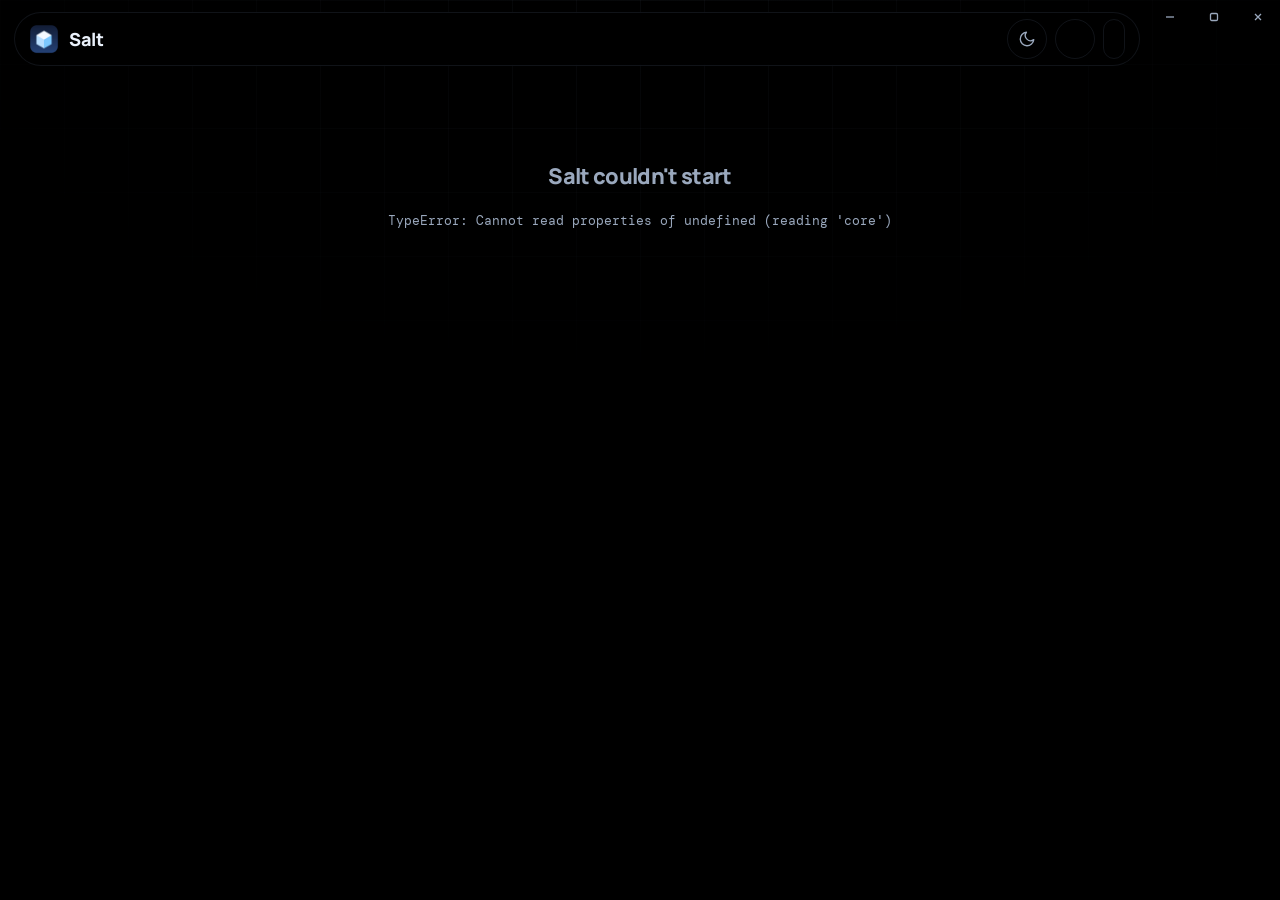
==== launcher/ui/index.html @ 8362afdc "Salt Launcher and Salt mods Rust/Tauri launcher (salt-core engine, launcher app, salt-social server)" ====
<!doctype html>
<html lang="en">
<head>
  <meta charset="utf-8" />
  <meta name="viewport" content="width=device-width, initial-scale=1" />
  <title>Salt Launcher</title>
  <link rel="stylesheet" href="css/salt.css" />
</head>
<body>
  <!-- Plain backdrop (black by default) + optional custom image. -->
  <div id="backdrop" aria-hidden="true">
    <div id="backdrop-image"></div>
  </div>

  <div id="scroll-progress" aria-hidden="true"></div>

  <!-- Toolbar: a floating pill like the Chlorine site header. Empty space in it drags the window. -->
  <header id="titlebar" data-tauri-drag-region>
    <div class="site-header" id="site-header" data-tauri-drag-region>
      <div class="brand" id="brand" title="Home">
        <img src="img/logo.png" alt="" class="brand-logo" />
        <span class="brand-name">Salt</span>
      </div>
      <nav class="site-nav" id="topnav" aria-label="Main"></nav>
      <div class="header-actions" data-tauri-drag-region>
        <span class="titlebar-status" id="titlebar-status"></span>
        <button class="round-btn" id="theme-toggle" aria-label="Toggle light / dark">
          <svg class="moon" viewBox="0 0 24 24" fill="none" stroke="currentColor" stroke-width="1.8" stroke-linecap="round" stroke-linejoin="round"><path d="M21 12.8A9 9 0 1 1 11.2 3a7 7 0 0 0 9.8 9.8z"/></svg>
          <svg class="sun" viewBox="0 0 24 24" fill="none" stroke="currentColor" stroke-width="1.8" stroke-linecap="round"><circle cx="12" cy="12" r="4"/><path d="M12 2v2M12 20v2M4.9 4.9l1.4 1.4M17.7 17.7l1.4 1.4M2 12h2M20 12h2M4.9 19.1l1.4-1.4M17.7 6.3l1.4-1.4"/></svg>
        </button>
        <button class="round-btn" id="settings-btn" aria-label="Settings"></button>
        <button class="account-chip" id="account-chip" title="Accounts"></button>
        <div id="quick-play"></div>
      </div>
    </div>
    <div class="window-controls">
      <button class="wc" id="wc-min" aria-label="Minimize"><svg viewBox="0 0 12 12"><path d="M2 6h8" /></svg></button>
      <button class="wc" id="wc-max" aria-label="Maximize"><svg viewBox="0 0 12 12"><rect x="2.5" y="2.5" width="7" height="7" rx="1.2" /></svg></button>
      <button class="wc close" id="wc-close" aria-label="Close"><svg viewBox="0 0 12 12"><path d="M3 3l6 6M9 3l-6 6" /></svg></button>
    </div>
  </header>

  <div id="shell">
    <main id="view" tabindex="-1"></main>
  </div>

  <div id="progress-dock"></div>
  <div id="toasts" aria-live="polite"></div>
  <div id="modal-root"></div>
  <div id="onboarding-root"></div>

  <script type="module" src="js/app.js"></script>
</body>
</html>
---- launcher/ui/css/salt.css ----
/* Salt Launcher — design system, modelled on the Chlorine site
   (ophidianp.github.io/chlorine): floating pill toolbar, DM Sans / Manrope /
   DM Mono, pill buttons, soft blur-in reveals. Background stays black.
   Accent, radius, speed etc. are CSS variables set live by js/theme.js. */
@import url("../fonts/fonts.css");

:root {
  --accent: #63a7ff;
  --accent-rgb: 99, 167, 255;
  --accent-ink: #06101f;
  --blur: 0px;
  --glass-a: 1;
  --radius: 18px;
  --speed: 1;
  --bg-dim: 0.35;

  --bg: #000000;
  --text: #eaf1fb;
  --text-2: #9aa8bd;
  --text-3: #66758b;
  --line: rgba(150, 175, 215, 0.11);
  --line-2: rgba(150, 175, 215, 0.22);
  --glass: rgba(8, 11, 17, var(--glass-a));
  --glass-2: rgba(150, 175, 215, 0.035);
  --glass-3: rgba(150, 175, 215, 0.075);
  --glow: rgba(var(--accent-rgb), 0.38);
  --accent-soft: rgba(var(--accent-rgb), 0.12);
  --shadow: 0 30px 80px -30px rgba(0, 0, 0, 0.7);
  --ok: #63e6b0;
  --warn: #ffb86b;
  --err: #ff6f86;
  --salt: #c4a8ff;
  --modrinth: #1bd96a;
  --curseforge: #f16436;

  --font: "DM Sans", "Segoe UI Variable Text", "Segoe UI", system-ui, sans-serif;
  --display: "Manrope", "Segoe UI", system-ui, sans-serif;
  --mono: "DM Mono", "Cascadia Code", Consolas, ui-monospace, monospace;

  --t-fast: calc(200ms * var(--speed));
  --t-med: calc(500ms * var(--speed));
  --t-slow: calc(800ms * var(--speed));
  --ease: cubic-bezier(0.16, 1, 0.3, 1);
  --ease-soft: cubic-bezier(0.65, 0, 0.35, 1);
  --spring: cubic-bezier(0.16, 1, 0.3, 1);
  color-scheme: dark;
}

:root[data-theme="light"] {
  --bg: #e4e5e8;
  --text: #111a28;
  --text-2: #59677b;
  --text-3: #8995a7;
  --line: rgba(20, 40, 80, 0.09);
  --line-2: rgba(20, 40, 80, 0.17);
  --glass: rgba(246, 247, 249, var(--glass-a));
  --glass-2: rgba(20, 40, 80, 0.035);
  --glass-3: rgba(20, 40, 80, 0.065);
  --glow: rgba(var(--accent-rgb), 0.25);
  --shadow: 0 30px 70px -35px rgba(20, 40, 80, 0.35);
  color-scheme: light;
}
:root[data-theme="light"] select.input option { background: #ffffff; color: #111a28; }
/* Bright accents are hard to read as text on light grey; darken them. */
:root[data-theme="light"] .chip.accent, :root[data-theme="light"] a { color: color-mix(in srgb, var(--accent) 55%, #000); }
:root[data-theme="light"] .chip.salt { color: #6b4fc4; }
:root[data-theme="light"] .chip.modrinth { color: #128a45; }
:root[data-theme="light"] .chip.curseforge { color: #c4481d; }

:root.no-anim *, :root.no-anim *::before, :root.no-anim *::after {
  animation-duration: 1ms !important;
  animation-iteration-count: 1 !important;
  transition-duration: 1ms !important;
}

@media (prefers-reduced-motion: reduce) {
  :root { --speed: 0.01; }
}

* { box-sizing: border-box; }
html, body { height: 100%; margin: 0; }
body {
  background: var(--bg);
  color: var(--text);
  font: 400 14.5px/1.55 var(--font);
  overflow: hidden;
  user-select: none;
  -webkit-font-smoothing: antialiased;
  transition: background-color 0.6s var(--ease-soft), color 0.6s var(--ease-soft);
}
input, textarea, select, button { font: inherit; color: inherit; }
::selection { background: var(--accent); color: var(--accent-ink); }
:focus-visible { outline: 2px solid var(--accent); outline-offset: 3px; border-radius: 8px; }
a { color: var(--accent); text-decoration: none; }
a:hover { text-decoration: underline; }
code, .mono { font-family: var(--mono); font-size: 12.5px; }
h1, h2, h3 { font-family: var(--display); font-weight: 800; letter-spacing: -0.03em; }
img { -webkit-user-drag: none; }

/* scrollbars */
::-webkit-scrollbar { width: 10px; height: 10px; }
::-webkit-scrollbar-thumb { background: var(--line-2); border-radius: 10px; border: 3px solid transparent; background-clip: padding-box; }
::-webkit-scrollbar-thumb:hover { background-color: rgba(var(--accent-rgb), 0.5); }
::-webkit-scrollbar-track { background: transparent; }

/* ---------------------------------------------------------------- backdrop */
#backdrop { position: fixed; inset: 0; z-index: 0; overflow: hidden; pointer-events: none; }
/* The site's faint grid, fading out from the top. The page itself stays black. */
#backdrop::before {
  content: ""; position: absolute; inset: 0;
  background-image: linear-gradient(var(--line) 1px, transparent 1px), linear-gradient(90deg, var(--line) 1px, transparent 1px);
  background-size: 64px 64px;
  -webkit-mask-image: radial-gradient(ellipse 80% 60% at 50% 0%, #000 0%, transparent 75%);
  opacity: 0.45;
}
#backdrop-image { position: absolute; inset: 0; background-size: cover; background-position: center; opacity: 0; transition: opacity var(--t-slow) ease; }
#backdrop-image.on { opacity: 1; }
#backdrop-image::after { content: ""; position: absolute; inset: 0; background: rgba(0, 0, 0, var(--bg-dim)); }
#scroll-progress { position: fixed; top: 0; left: 0; right: 0; height: 2px; z-index: 60; transform-origin: 0 50%; transform: scaleX(var(--progress, 0)); background: linear-gradient(90deg, var(--accent), color-mix(in srgb, var(--accent) 45%, #fff)); pointer-events: none; }

/* ------------------------------------------------------------------- glass */
.glass {
  background: var(--glass);
  /* No blur unless the user turns it on in Settings -> Appearance. */
  backdrop-filter: blur(var(--blur));
  border: 1px solid var(--line);
  border-radius: var(--radius);
}
.card {
  --mx: 50%; --my: 50%;
  position: relative; isolation: isolate;
  background: var(--glass-2);
  border: 1px solid var(--line);
  border-radius: var(--radius);
  transition: transform 0.9s var(--ease), background-color 0.6s var(--ease), border-color 0.6s var(--ease), box-shadow 0.8s var(--ease);
}
/* Spotlight that follows the cursor (app.js sets --mx/--my). */
.card::before { content: ""; position: absolute; inset: 0; z-index: -1; border-radius: inherit; background: radial-gradient(360px circle at var(--mx) var(--my), var(--accent-soft), transparent 60%); opacity: 0; transition: opacity 0.8s var(--ease); pointer-events: none; }
.card.hover:hover { transform: translateY(-4px); border-color: var(--line-2); }
.card.hover:hover::before { opacity: 1; }

/* ------------------------------------------------- toolbar (site header) */
#titlebar {
  position: fixed; top: 0; left: 0; right: 0; height: 72px; z-index: 50;
  display: flex; align-items: flex-start; gap: 8px; padding: 12px 0 0 14px;
}
.site-header {
  flex: 1; min-width: 0; height: 54px;
  display: flex; align-items: center; gap: 10px;
  padding: 6px 6px 6px 14px;
  border: 1px solid var(--line); border-radius: 999px;
  background: color-mix(in srgb, var(--bg) 70%, transparent);
  backdrop-filter: blur(18px) saturate(1.4);
  transition: box-shadow 0.8s var(--ease), border-color 0.8s var(--ease), background-color 0.6s var(--ease-soft);
}
.site-header.is-scrolled { border-color: var(--line-2); box-shadow: var(--shadow); }
.brand { display: inline-flex; align-items: center; gap: 10px; flex: none; cursor: pointer; }
.brand-logo { width: 30px; height: 30px; border-radius: 9px; transition: transform 1s var(--ease); }
.brand:hover .brand-logo { transform: rotate(-12deg) scale(1.08); }
.brand-name { font: 800 18px/1 var(--display); letter-spacing: -0.02em; }

.site-nav { display: flex; gap: 2px; margin-inline: auto; position: relative; min-width: 0; }
.site-nav .nav-link {
  position: relative; z-index: 1; display: inline-flex; align-items: center; gap: 7px;
  height: 40px; padding: 0 15px; border: 0; border-radius: 999px; background: transparent;
  color: var(--text-2); font-size: 14.5px; font-weight: 500; cursor: pointer; white-space: nowrap;
  transition: color 0.5s var(--ease);
}
.site-nav .nav-link svg { width: 17px; height: 17px; flex: none; display: none; }
.site-nav .nav-link:hover, .site-nav .nav-link.active { color: var(--text); }
.site-nav .nav-link .badge { margin-left: 2px; }
.nav-pill { position: absolute; z-index: 0; top: 0; left: 0; height: 100%; border-radius: 999px; background: var(--accent-soft); border: 1px solid var(--line); transition: transform 0.7s var(--ease), width 0.7s var(--ease), opacity 0.4s; pointer-events: none; }
/* Narrow windows (or "Compact toolbar"): icons instead of labels. */
:root.compact .site-nav .nav-link span { display: none; }
:root.compact .site-nav .nav-link svg { display: block; }
:root.compact .site-nav .nav-link { padding: 0 12px; }
@media (max-width: 1220px) {
  .site-nav .nav-link span { display: none; }
  .site-nav .nav-link svg { display: block; }
  .site-nav .nav-link { padding: 0 12px; }
}

.header-actions { display: flex; align-items: center; gap: 8px; flex: none; }
.titlebar-status { font: 500 11px/1 var(--mono); letter-spacing: 0.12em; text-transform: uppercase; color: var(--accent); display: inline-flex; align-items: center; gap: 8px; padding: 0 6px; }
.titlebar-status:empty { display: none; }
.titlebar-status::before { content: ""; width: 7px; height: 7px; border-radius: 50%; background: var(--accent); animation: pulse 2.6s var(--ease-soft) infinite; }
@keyframes pulse { 0% { box-shadow: 0 0 0 0 var(--glow); } 70% { box-shadow: 0 0 0 9px transparent; } 100% { box-shadow: 0 0 0 0 transparent; } }
.round-btn { display: grid; place-items: center; width: 40px; height: 40px; flex: none; border-radius: 50%; border: 1px solid var(--line); background: transparent; color: var(--text-2); cursor: pointer; transition: border-color 0.5s var(--ease), color 0.5s var(--ease), transform 0.8s var(--ease); }
.round-btn:hover { border-color: var(--line-2); color: var(--text); transform: rotate(25deg); }
.round-btn.active { color: var(--accent); border-color: rgba(var(--accent-rgb), 0.45); }
.round-btn svg { width: 18px; height: 18px; }
.round-btn .sun { display: none; }
:root[data-theme="light"] .round-btn .sun { display: block; }
:root[data-theme="light"] .round-btn .moon { display: none; }
#quick-play { display: flex; }
#quick-play .btn { height: 40px; padding: 0 18px; }

.window-controls { display: flex; height: 34px; margin-top: -12px; flex: none; }
.wc { width: 44px; height: 100%; border: 0; background: transparent; display: grid; place-items: center; cursor: default; transition: background var(--t-fast); }
.wc svg { width: 12px; height: 12px; fill: none; stroke: var(--text-2); stroke-width: 1.3; }
.wc:hover { background: var(--glass-3); }
.wc.close:hover { background: #e5484d; }
.wc.close:hover svg { stroke: #fff; }

.account-chip {
  display: flex; align-items: center; gap: 8px; height: 40px; padding: 0 14px 0 6px;
  border-radius: 999px; border: 1px solid var(--line); background: transparent; cursor: pointer;
  transition: border-color 0.5s var(--ease), background-color 0.5s var(--ease);
}
.account-chip:hover { border-color: var(--line-2); background: var(--glass-2); }
.account-chip canvas, .account-chip .head-ph { width: 26px; height: 26px; border-radius: 50%; image-rendering: pixelated; background: var(--glass-3); }
.account-chip span { font-size: 13.5px; font-weight: 600; }

/* ------------------------------------------------------------------ layout */
#shell { position: fixed; inset: 72px 0 0 0; z-index: 1; }
#view { position: absolute; inset: 0; overflow-y: auto; overflow-x: hidden; outline: none; padding: 20px 0 48px; }
.page { width: min(1180px, 100% - 56px); margin: 0 auto; animation: page-in var(--t-slow) var(--ease) both; }
.page.still { animation: none; }
@keyframes page-in { from { opacity: 0; transform: translateY(18px); filter: blur(6px); } }
.page-head { display: flex; align-items: flex-end; justify-content: space-between; gap: 16px; margin: 10px 2px 26px; flex-wrap: wrap; }
.page-head h1 { font-size: 42px; line-height: 1.02; margin: 0; letter-spacing: -0.035em; }
.page-head p { margin: 8px 0 0; color: var(--text-2); font-size: 15.5px; }
.eyebrow { display: inline-flex; align-items: center; gap: 10px; margin: 0 0 12px; font: 500 11.5px/1 var(--mono); letter-spacing: 0.16em; text-transform: uppercase; color: var(--accent); }
.row { display: flex; align-items: center; gap: 10px; }
.row.wrap { flex-wrap: wrap; }
.col { display: flex; flex-direction: column; gap: 10px; }
.grow { flex: 1; min-width: 0; }
.muted { color: var(--text-2); }
.faint { color: var(--text-3); }
.small { font-size: 12px; }
.section { padding: 22px; margin-bottom: 14px; }
.section h2 { font-size: 18px; margin: 0 0 4px; letter-spacing: -0.02em; }
.section > p.desc { margin: 0 0 14px; color: var(--text-2); font-size: 13.5px; }
.grid { display: grid; gap: 14px; }
.grid.cards { grid-template-columns: repeat(auto-fill, minmax(230px, 1fr)); }
.grid.wide { grid-template-columns: repeat(auto-fill, minmax(320px, 1fr)); }
.divider { height: 1px; background: var(--line); margin: 14px 0; }
.empty { padding: 50px 20px; text-align: center; color: var(--text-2); }
.empty svg { width: 42px; height: 42px; opacity: 0.5; margin-bottom: 10px; }

/* ----------------------------------------------------------------- buttons */
.btn {
  position: relative; display: inline-flex; align-items: center; justify-content: center; gap: 8px; height: 38px; padding: 0 18px;
  border-radius: 999px; border: 1px solid var(--line-2); background: color-mix(in srgb, var(--glass) 50%, transparent);
  font-weight: 600; font-size: 14px; cursor: pointer; white-space: nowrap;
  transition: transform 0.9s var(--ease), background-color 0.5s var(--ease), border-color 0.5s var(--ease), box-shadow 0.8s var(--ease), opacity var(--t-fast);
}
.btn svg { width: 16px; height: 16px; transition: transform 0.8s var(--ease); }
.btn:hover { border-color: var(--accent); }
.btn:active { transform: scale(0.97); }
.btn:disabled { opacity: 0.45; pointer-events: none; }
.btn.primary { background: var(--accent); color: var(--accent-ink); border-color: transparent; box-shadow: 0 10px 40px -12px var(--glow); }
.btn.primary:hover { box-shadow: 0 16px 50px -10px var(--glow); }
.btn.primary:hover svg { transform: translate(2px, -1px); }
.btn.danger { color: var(--err); }
.btn.danger:hover { background: rgba(255, 111, 134, 0.1); border-color: rgba(255, 111, 134, 0.45); }
.btn.ghost { background: transparent; border-color: transparent; }
.btn.ghost:hover { background: var(--glass-2); border-color: var(--line); }
.btn.sm { height: 32px; padding: 0 14px; font-size: 13px; }
.btn.icon { width: 38px; padding: 0; }
.btn.icon.sm { width: 32px; }
.btn.play {
  height: 48px; padding: 0 28px; font-size: 15px;
  background: var(--accent); color: var(--accent-ink); border: 0; box-shadow: 0 10px 40px -12px var(--glow);
  overflow: hidden;
}
.btn.play:hover { box-shadow: 0 16px 50px -10px var(--glow); }
.btn.running { background: var(--err) !important; color: #fff !important; box-shadow: 0 10px 40px -12px rgba(255, 111, 134, 0.5) !important; }
.btn.play svg { width: 18px; height: 18px; }

/* ------------------------------------------------------------------ inputs */
.field { display: flex; flex-direction: column; gap: 6px; }
.field > label { font-size: 12px; font-weight: 600; color: var(--text-2); }
.field .hint { font-size: 11.5px; color: var(--text-3); }
.input, select.input, textarea.input {
  height: 40px; padding: 0 14px; border-radius: 12px; border: 1px solid var(--line-2);
  background: color-mix(in srgb, var(--glass) 60%, transparent); outline: none; width: 100%; user-select: text;
  transition: border-color var(--t-fast), box-shadow var(--t-fast), background var(--t-fast);
}
:root[data-theme="light"] .input { background: #ffffff; }
textarea.input { height: auto; min-height: 80px; padding: 10px 12px; resize: vertical; }
.input:focus { border-color: rgba(var(--accent-rgb), 0.7); box-shadow: 0 0 0 4px rgba(var(--accent-rgb), 0.15); }
select.input { appearance: none; background-image: linear-gradient(45deg, transparent 50%, var(--text-2) 50%), linear-gradient(135deg, var(--text-2) 50%, transparent 50%); background-position: calc(100% - 17px) 16px, calc(100% - 12px) 16px; background-size: 5px 5px; background-repeat: no-repeat; padding-right: 30px; }
select.input option { background: #0b0f17; color: #eaf1fb; }
.search { position: relative; }
.search svg { position: absolute; left: 12px; top: 50%; width: 16px; height: 16px; transform: translateY(-50%); color: var(--text-3); }
.search .input { padding-left: 36px; }

/* switch */
.switch { position: relative; width: 44px; height: 26px; flex: none; cursor: pointer; }
.switch input { opacity: 0; position: absolute; inset: 0; margin: 0; cursor: pointer; }
.switch .track { position: absolute; inset: 0; border-radius: 99px; background: var(--line-2); transition: background-color 0.6s var(--ease); }
.switch .thumb { position: absolute; top: 3px; left: 3px; width: 20px; height: 20px; border-radius: 50%; background: #fff; box-shadow: 0 2px 6px rgba(0, 0, 0, 0.25); transition: transform 0.7s var(--ease); }
.switch input:checked + .track { background: var(--accent); }
.switch input:checked ~ .thumb { transform: translateX(18px); }
.switch input:focus-visible + .track { box-shadow: 0 0 0 4px rgba(var(--accent-rgb), 0.25); }

/* range */
input[type="range"] { -webkit-appearance: none; appearance: none; width: 100%; height: 22px; background: transparent; cursor: pointer; }
input[type="range"]::-webkit-slider-runnable-track { height: 5px; border-radius: 5px; background: linear-gradient(to right, var(--accent) var(--fill, 50%), var(--line-2) var(--fill, 50%)); }
input[type="range"]::-webkit-slider-thumb { -webkit-appearance: none; width: 17px; height: 17px; margin-top: -6px; border-radius: 50%; background: #fff; box-shadow: 0 0 0 4px rgba(var(--accent-rgb), 0.25), 0 2px 6px rgba(0, 0, 0, 0.3); transition: transform var(--t-fast); }
input[type="range"]:active::-webkit-slider-thumb { transform: scale(1.18); }

.setting { display: flex; align-items: center; gap: 16px; padding: 12px 0; border-bottom: 1px solid var(--line); }
.setting:last-child { border-bottom: 0; }
.setting .s-text { flex: 1; min-width: 0; }
.setting .s-title { font-weight: 600; }
.setting .s-desc { color: var(--text-2); font-size: 12.5px; margin-top: 2px; }
.setting .s-ctl { flex: none; display: flex; align-items: center; gap: 10px; min-width: 0; }

/* tabs / segmented */
.tabs { display: inline-flex; padding: 4px; gap: 2px; border-radius: 999px; background: color-mix(in srgb, var(--glass) 60%, transparent); border: 1px solid var(--line); position: relative; }
:root[data-theme="light"] .tabs { background: rgba(255, 255, 255, 0.5); }
.tab { position: relative; z-index: 1; height: 30px; padding: 0 14px; border: 0; background: transparent; color: var(--text-2); border-radius: 999px; cursor: pointer; font-weight: 600; font-size: 13px; transition: color var(--t-fast); display: inline-flex; align-items: center; gap: 7px; }
.tab svg { width: 15px; height: 15px; }
.tab:hover { color: var(--text); }
.tab.active { color: var(--text); }
.tabs .pill { position: absolute; z-index: 0; top: 4px; bottom: 4px; border-radius: 999px; background: var(--accent-soft); border: 1px solid var(--line-2); transition: left var(--t-med) var(--ease), width var(--t-med) var(--ease); }

/* chips / badges */
.chip { display: inline-flex; align-items: center; gap: 5px; height: 22px; padding: 0 8px; border-radius: 99px; font-size: 11.5px; font-weight: 600; background: var(--glass-3); border: 1px solid var(--line); color: var(--text-2); white-space: nowrap; }
.chip svg { width: 12px; height: 12px; }
.chip.accent { background: rgba(var(--accent-rgb), 0.16); color: var(--accent); border-color: rgba(var(--accent-rgb), 0.3); }
.chip.salt { background: rgba(196, 168, 255, 0.14); color: var(--salt); border-color: rgba(196, 168, 255, 0.3); }
.chip.modrinth { background: rgba(27, 217, 106, 0.12); color: var(--modrinth); border-color: rgba(27, 217, 106, 0.3); }
.chip.curseforge { background: rgba(241, 100, 54, 0.12); color: var(--curseforge); border-color: rgba(241, 100, 54, 0.3); }
.chip.ok { color: var(--ok); background: rgba(94, 230, 160, 0.12); border-color: rgba(94, 230, 160, 0.3); }
.chip.warn { color: var(--warn); background: rgba(255, 200, 96, 0.12); border-color: rgba(255, 200, 96, 0.3); }
.chip.err { color: var(--err); background: rgba(255, 122, 134, 0.12); border-color: rgba(255, 122, 134, 0.3); }
.badge { min-width: 18px; height: 18px; padding: 0 5px; border-radius: 9px; font-size: 11px; font-weight: 700; display: inline-grid; place-items: center; background: var(--accent); color: var(--accent-ink); }
.dot { width: 9px; height: 9px; border-radius: 50%; background: var(--text-3); flex: none; }
.dot.online { background: var(--ok); }
.dot.playing { background: var(--accent); }
.dot.away { background: var(--warn); }

/* --------------------------------------------------------------- home hero */
.hero { position: relative; overflow: hidden; padding: 30px 30px 26px; min-height: 230px; display: flex; flex-direction: column; justify-content: flex-end; margin-bottom: 14px; }
.hero > * { position: relative; }
.hero .greet { color: var(--text-2); font-weight: 600; }
.hero h1 { font-size: 34px; margin: 4px 0 6px; letter-spacing: -0.02em; }
.hero .hero-meta { color: var(--text-2); display: flex; gap: 8px; flex-wrap: wrap; align-items: center; margin-bottom: 18px; }
.hero .crystal { position: absolute; right: 40px; top: 50%; width: 170px; height: 170px; transform: translateY(-50%); opacity: 0.85; }
@keyframes float { 50% { transform: translateY(calc(-50% - 10px)) rotate(2deg); } }

/* -------------------------------------------------------------- instances */
.inst-card { position: relative; padding: 14px; cursor: pointer; overflow: hidden; display: flex; flex-direction: column; gap: 10px; }
.inst-card .ic-top { display: flex; gap: 12px; align-items: center; }
.inst-icon { width: 48px; height: 48px; border-radius: 12px; display: grid; place-items: center; font-size: 25px; background: linear-gradient(135deg, rgba(var(--accent-rgb), 0.25), rgba(255, 255, 255, 0.04)); border: 1px solid var(--line); flex: none; overflow: hidden; }
.inst-icon img { width: 100%; height: 100%; object-fit: cover; }
.inst-icon.lg { width: 72px; height: 72px; font-size: 38px; border-radius: 18px; }
.inst-card .ic-name { font-weight: 700; white-space: nowrap; overflow: hidden; text-overflow: ellipsis; }
.inst-card .ic-sub { font-size: 12px; color: var(--text-3); }
.inst-card .ic-play { position: absolute; right: 12px; bottom: 12px; opacity: 0; transform: translateY(6px) scale(0.9); transition: opacity var(--t-med), transform var(--t-med) var(--spring); }
.inst-card:hover .ic-play, .inst-card.running .ic-play { opacity: 1; transform: none; }
.inst-card.running { border-color: rgba(var(--accent-rgb), 0.5); box-shadow: 0 0 0 1px rgba(var(--accent-rgb), 0.3), 0 10px 40px rgba(var(--accent-rgb), 0.15); }
.inst-card.new { border-style: dashed; align-items: center; justify-content: center; color: var(--text-2); min-height: 120px; }
.inst-card.new svg { width: 26px; height: 26px; }

.inst-header { padding: 20px; display: flex; align-items: center; gap: 18px; margin-bottom: 14px; flex-wrap: wrap; }
.inst-header h1 { margin: 0; font-size: 24px; }

/* ------------------------------------------------------------------- lists */
.list { display: flex; flex-direction: column; }
.list-item { display: flex; align-items: center; gap: 12px; padding: 10px 12px; border-radius: calc(var(--radius) - 4px); transition: background var(--t-fast), opacity var(--t-med); }
.list-item:hover { background: var(--glass-2); }
.list-item.off { opacity: 0.5; }
.list-item .li-icon { width: 38px; height: 38px; border-radius: 9px; background: var(--glass-3); flex: none; display: grid; place-items: center; overflow: hidden; border: 1px solid var(--line); font-weight: 800; color: var(--text-2); }
.list-item .li-icon img { width: 100%; height: 100%; object-fit: cover; }
.list-item .li-title { font-weight: 650; white-space: nowrap; overflow: hidden; text-overflow: ellipsis; }
.list-item .li-sub { font-size: 12px; color: var(--text-3); white-space: nowrap; overflow: hidden; text-overflow: ellipsis; }
.list-item .li-actions { display: flex; gap: 6px; align-items: center; opacity: 0.7; transition: opacity var(--t-fast); }
.list-item:hover .li-actions { opacity: 1; }
.stagger > * { animation: rise calc(1.1s * var(--speed)) var(--ease) both; }
.stagger > *:nth-child(1) { animation-delay: calc(60ms * var(--speed)); }
.stagger > *:nth-child(2) { animation-delay: calc(120ms * var(--speed)); }
.stagger > *:nth-child(3) { animation-delay: calc(180ms * var(--speed)); }
.stagger > *:nth-child(4) { animation-delay: calc(240ms * var(--speed)); }
.stagger > *:nth-child(5) { animation-delay: calc(300ms * var(--speed)); }
.stagger > *:nth-child(6) { animation-delay: calc(360ms * var(--speed)); }
.stagger > *:nth-child(7) { animation-delay: calc(420ms * var(--speed)); }
.stagger > *:nth-child(8) { animation-delay: calc(480ms * var(--speed)); }
.stagger > *:nth-child(n+9) { animation-delay: calc(540ms * var(--speed)); }
@keyframes rise { from { opacity: 0; transform: translateY(26px); filter: blur(8px); } }

/* -------------------------------------------------------------- discover */
.result { padding: 14px; display: flex; gap: 14px; cursor: pointer; }
.result .r-icon { width: 64px; height: 64px; border-radius: 14px; background: var(--glass-3); flex: none; overflow: hidden; border: 1px solid var(--line); }
.result .r-icon img { width: 100%; height: 100%; object-fit: cover; }
.result .r-title { font-weight: 700; font-size: 15px; }
.result .r-desc { color: var(--text-2); font-size: 13px; margin: 3px 0 8px; display: -webkit-box; -webkit-line-clamp: 2; -webkit-box-orient: vertical; overflow: hidden; }
.project-body { white-space: pre-wrap; color: var(--text-2); max-height: 320px; overflow: auto; user-select: text; font-size: 13px; line-height: 1.6; padding-right: 6px; }

/* ------------------------------------------------------------------- logs */
.log-view { height: calc(100vh - 230px); min-height: 280px; overflow: auto; padding: 10px 0; font-family: var(--mono); font-size: 12.3px; line-height: 1.55; user-select: text; background: rgba(0, 0, 0, 0.25); border-radius: calc(var(--radius) - 4px); border: 1px solid var(--line); }
:root[data-theme="light"] .log-view { background: rgba(255, 255, 255, 0.55); }
.log-line { display: flex; gap: 10px; padding: 0 14px; white-space: pre-wrap; word-break: break-word; }
.log-line:hover { background: var(--glass-2); }
.log-line .lt { color: var(--text-3); flex: none; }
.log-line .ll { flex: none; width: 46px; font-weight: 700; }
.log-line .lth { color: var(--text-3); flex: none; max-width: 160px; overflow: hidden; text-overflow: ellipsis; white-space: nowrap; }
.log-line.INFO .ll, .log-line.info .ll { color: var(--accent); }
.log-line.WARN .ll, .log-line.warn .ll { color: var(--warn); }
.log-line.WARN, .log-line.warn { background: rgba(255, 200, 96, 0.05); }
.log-line.ERROR .ll, .log-line.error .ll, .log-line.FATAL .ll { color: var(--err); }
.log-line.ERROR, .log-line.error, .log-line.FATAL { background: rgba(255, 122, 134, 0.07); }
.log-line.DEBUG .ll { color: var(--text-3); }
.log-line mark { background: rgba(var(--accent-rgb), 0.35); color: inherit; border-radius: 3px; }

/* ----------------------------------------------------------------- modal */
.modal-wrap { position: fixed; inset: 0; z-index: 200; display: grid; place-items: center; padding: 40px; background: rgba(0, 0, 0, 0.6); animation: fade var(--t-med) ease; }
.modal-wrap.closing { animation: fade-out var(--t-med) ease forwards; }
.modal { width: min(560px, 100%); max-height: calc(100vh - 80px); overflow: auto; padding: 22px; animation: pop var(--t-slow) var(--spring); }
.modal.wide { width: min(860px, 100%); }
.modal-wrap.closing .modal { animation: pop-out var(--t-med) var(--ease) forwards; }
.modal h2 { margin: 0 0 4px; font-size: 19px; }
.modal .m-sub { color: var(--text-2); margin: 0 0 16px; }
.modal .m-actions { display: flex; justify-content: flex-end; gap: 8px; margin-top: 20px; }
@keyframes fade { from { opacity: 0; } }
@keyframes fade-out { to { opacity: 0; } }
@keyframes pop { from { opacity: 0; transform: translateY(14px) scale(0.96); } }
@keyframes pop-out { to { opacity: 0; transform: translateY(8px) scale(0.97); } }

.menu { position: fixed; z-index: 300; min-width: 190px; padding: 6px; animation: pop var(--t-med) var(--spring); }
.menu button { display: flex; width: 100%; align-items: center; gap: 10px; height: 34px; padding: 0 10px; border: 0; border-radius: 8px; background: transparent; cursor: pointer; text-align: left; font-weight: 550; }
.menu button svg { width: 15px; height: 15px; color: var(--text-2); }
.menu button:hover { background: var(--glass-3); }
.menu button.danger { color: var(--err); }
.menu button.danger svg { color: var(--err); }
.menu .sep { height: 1px; background: var(--line); margin: 5px 4px; }

/* ----------------------------------------------------------------- toasts */
#toasts { position: fixed; right: 18px; top: 84px; z-index: 400; display: flex; flex-direction: column; gap: 8px; width: 340px; pointer-events: none; }
.toast { pointer-events: auto; padding: 12px 14px; display: flex; gap: 10px; align-items: flex-start; animation: toast-in var(--t-slow) var(--spring); }
.toast.out { animation: toast-out var(--t-med) var(--ease) forwards; }
.toast svg { width: 18px; height: 18px; flex: none; margin-top: 1px; }
.toast.ok svg { color: var(--ok); }
.toast.err svg { color: var(--err); }
.toast.info svg { color: var(--accent); }
.toast .t-title { font-weight: 650; }
.toast .t-msg { color: var(--text-2); font-size: 12.5px; user-select: text; word-break: break-word; }
@keyframes toast-in { from { opacity: 0; transform: translateX(30px) scale(0.96); } }
@keyframes toast-out { to { opacity: 0; transform: translateX(30px); } }

/* ----------------------------------------------------------- progress dock */
#progress-dock { position: fixed; right: 18px; bottom: 18px; z-index: 150; width: 320px; display: flex; flex-direction: column; gap: 8px; }
.ptask { padding: 12px 14px; animation: toast-in var(--t-slow) var(--spring); }
.ptask.out { animation: toast-out var(--t-med) var(--ease) forwards; }
.ptask .p-label { display: flex; justify-content: space-between; font-size: 12.5px; font-weight: 600; margin-bottom: 8px; gap: 10px; }
.ptask .p-label span:last-child { color: var(--text-3); font-variant-numeric: tabular-nums; }
.bar { height: 6px; border-radius: 6px; background: var(--line-2); overflow: hidden; position: relative; }
.bar > i { position: absolute; inset: 0 auto 0 0; border-radius: 6px; background: linear-gradient(90deg, var(--accent), color-mix(in srgb, var(--accent) 50%, #fff)); transition: width var(--t-med) var(--ease); }
.bar.indet > i { width: 35% !important; animation: indet calc(1.2s * var(--speed)) var(--ease) infinite; }
@keyframes indet { from { left: -35%; } to { left: 100%; } }

/* spinner */
.spinner { width: 18px; height: 18px; border-radius: 50%; border: 2px solid var(--line-2); border-top-color: var(--accent); animation: spin calc(0.8s * var(--speed)) linear infinite; flex: none; }
.spinner.lg { width: 34px; height: 34px; border-width: 3px; }
@keyframes spin { to { transform: rotate(360deg); } }
.skeleton { background: linear-gradient(90deg, var(--glass-2), var(--glass-3), var(--glass-2)); background-size: 200% 100%; animation: shimmer calc(1.4s * var(--speed)) linear infinite; border-radius: var(--radius); }
@keyframes shimmer { to { background-position: -200% 0; } }

/* ------------------------------------------------------------- onboarding */
#onboarding-root:empty { display: none; }
.onboard { position: fixed; inset: 0; z-index: 500; display: grid; place-items: center; padding: 30px; background: rgba(0, 0, 0, 0.7); }
.onboard-card { width: min(720px, 100%); min-height: 470px; padding: 36px 40px 28px; display: flex; flex-direction: column; position: relative; overflow: hidden; }
.onboard-step { flex: 1; display: flex; flex-direction: column; animation: step-in var(--t-slow) var(--ease); position: relative; }
.onboard-step.back { animation-name: step-in-back; }
@keyframes step-in { from { opacity: 0; transform: translateX(36px); } }
@keyframes step-in-back { from { opacity: 0; transform: translateX(-36px); } }
.onboard-step h1 { font-size: 30px; margin: 0 0 8px; letter-spacing: -0.02em; }
.onboard-step .lead { color: var(--text-2); font-size: 15px; margin: 0 0 22px; max-width: 520px; }
.onboard-nav { display: flex; align-items: center; justify-content: space-between; margin-top: 24px; position: relative; }
.steps-dots { display: flex; gap: 6px; }
.steps-dots i { width: 7px; height: 7px; border-radius: 4px; background: var(--line-2); transition: width var(--t-med) var(--ease), background var(--t-med); }
.steps-dots i.on { width: 22px; background: var(--accent); }
.welcome-logo { width: 88px; height: 88px; margin-bottom: 18px; }
@keyframes float-s { 50% { transform: translateY(-8px) rotate(-2deg); } }
.privacy-list { display: flex; flex-direction: column; gap: 10px; }
.privacy-list .pl { display: flex; gap: 12px; align-items: flex-start; padding: 12px 14px; }
.privacy-list .pl svg { width: 20px; height: 20px; color: var(--ok); flex: none; margin-top: 1px; }
.privacy-list .pl b { display: block; }
.privacy-list .pl span { color: var(--text-2); font-size: 13px; }
.device-code { font-family: var(--mono); font-size: 34px; font-weight: 700; letter-spacing: 0.2em; padding: 14px 22px; border-radius: var(--radius); background: rgba(0, 0, 0, 0.25); border: 1px dashed rgba(var(--accent-rgb), 0.5); user-select: text; text-align: center; }
.swatches { display: flex; gap: 10px; flex-wrap: wrap; }
.swatch { width: 34px; height: 34px; border-radius: 50%; border: 2px solid transparent; cursor: pointer; transition: transform var(--t-fast) var(--spring), border-color var(--t-fast); box-shadow: inset 0 0 0 1px rgba(255, 255, 255, 0.2); }
.swatch:hover { transform: scale(1.12); }
.swatch.on { border-color: var(--text); transform: scale(1.08); }
/* Emoji: no button padding and a 1:1 line box so the glyph sits dead centre. */
.emoji-swatch { display: inline-flex; align-items: center; justify-content: center; padding: 0; background: var(--glass-3); font-size: 17px; line-height: 1; font-family: "Segoe UI Emoji", "Apple Color Emoji", "Noto Color Emoji", sans-serif; text-indent: 0; }
.bg-presets { display: grid; grid-template-columns: repeat(4, 1fr); gap: 10px; }
.bg-preset { height: 70px; border-radius: calc(var(--radius) - 4px); border: 2px solid var(--line); cursor: pointer; transition: border-color var(--t-fast), transform var(--t-fast) var(--ease); background-size: cover; position: relative; overflow: hidden; }
.bg-preset:hover { transform: translateY(-2px); }
.bg-preset.on { border-color: var(--accent); }
.bg-preset span { position: absolute; left: 8px; bottom: 6px; font-size: 11px; font-weight: 700; text-shadow: 0 1px 3px rgba(0, 0, 0, 0.6); color: #fff; }
.version-pick { display: grid; grid-template-columns: repeat(3, 1fr); gap: 10px; }
.version-pick .vp { padding: 14px; cursor: pointer; text-align: left; }
.version-pick .vp.on { border-color: var(--accent); background: rgba(var(--accent-rgb), 0.12); }
.version-pick .vp b { font-size: 18px; display: block; }

/* ------------------------------------------------------------------- skins */
.skin-layout { display: grid; grid-template-columns: 340px 1fr; gap: 14px; align-items: start; }
.skin-stage { height: 440px; position: relative; display: grid; place-items: center; perspective: 900px; cursor: grab; overflow: hidden; }
.skin-stage::after { content: ""; position: absolute; left: 50%; bottom: 36px; width: 150px; height: 22px; transform: translateX(-50%); background: radial-gradient(ellipse, rgba(0, 0, 0, 0.45), transparent 70%); }
.skin-stage:active { cursor: grabbing; }
.model { position: relative; transform-style: preserve-3d; }
.part { position: absolute; transform-style: preserve-3d; }
.face { position: absolute; background-repeat: no-repeat; image-rendering: pixelated; backface-visibility: hidden; }
.overlay .face { backface-visibility: visible; }
.model.walk .arm-r, .model.walk .leg-l { animation: swing calc(1.1s * var(--speed)) ease-in-out infinite; }
.model.walk .arm-l, .model.walk .leg-r { animation: swing calc(1.1s * var(--speed)) ease-in-out infinite reverse; }
@keyframes swing { 0%, 100% { transform: var(--base) rotateX(28deg); } 50% { transform: var(--base) rotateX(-28deg); } }
.cape-plane { position: absolute; transform-style: preserve-3d; transform-origin: top center; }
.capes { display: grid; grid-template-columns: repeat(auto-fill, minmax(86px, 1fr)); gap: 10px; }
.cape { padding: 8px; cursor: pointer; text-align: center; font-size: 11.5px; font-weight: 600; }
.cape canvas { width: 40px; height: 64px; image-rendering: pixelated; display: block; margin: 0 auto 6px; border-radius: 3px; }
.cape.on { border-color: var(--accent); background: rgba(var(--accent-rgb), 0.12); }
.skin-lib { display: grid; grid-template-columns: repeat(auto-fill, minmax(110px, 1fr)); gap: 10px; }
.skin-tile { padding: 10px; text-align: center; cursor: pointer; position: relative; }
.skin-tile canvas { width: 64px; height: 128px; image-rendering: pixelated; display: block; margin: 0 auto 6px; }
.skin-tile .st-name { font-size: 12px; font-weight: 600; white-space: nowrap; overflow: hidden; text-overflow: ellipsis; }
.skin-tile .st-del { position: absolute; right: 6px; top: 6px; opacity: 0; transition: opacity var(--t-fast); }
.skin-tile:hover .st-del { opacity: 1; }

/* ----------------------------------------------------------------- friends */
.friends-layout { display: grid; grid-template-columns: 300px 1fr; gap: 14px; height: calc(100vh - 150px); min-height: 420px; }
.friends-list { display: flex; flex-direction: column; overflow: hidden; }
.friends-list .fl-scroll { flex: 1; overflow: auto; padding: 6px; }
.friend { display: flex; align-items: center; gap: 10px; padding: 8px 10px; border-radius: calc(var(--radius) - 4px); cursor: pointer; transition: background var(--t-fast); position: relative; }
.friend:hover { background: var(--glass-2); }
.friend.sel { background: rgba(var(--accent-rgb), 0.14); }
.friend .head { width: 34px; height: 34px; border-radius: 8px; image-rendering: pixelated; background: var(--glass-3); flex: none; }
.friend .dot { position: absolute; left: 36px; top: 34px; border: 2px solid #141a26; width: 11px; height: 11px; }
.chat { display: flex; flex-direction: column; overflow: hidden; }
.chat-head { padding: 14px 18px; border-bottom: 1px solid var(--line); display: flex; align-items: center; gap: 12px; }
.chat-msgs { flex: 1; overflow: auto; padding: 18px; display: flex; flex-direction: column; gap: 6px; user-select: text; }
.msg { max-width: 70%; padding: 8px 12px; border-radius: 14px; background: var(--glass-3); border: 1px solid var(--line); align-self: flex-start; animation: rise var(--t-med) var(--ease); word-break: break-word; }
.msg.me { align-self: flex-end; background: rgba(var(--accent-rgb), 0.22); border-color: rgba(var(--accent-rgb), 0.35); }
.msg .m-time { font-size: 10.5px; color: var(--text-3); margin-top: 2px; }
.msg.invite { border-color: rgba(var(--accent-rgb), 0.5); }
.chat-input { padding: 12px; border-top: 1px solid var(--line); display: flex; gap: 8px; }

/* -------------------------------------------------------------- settings */
.settings-layout { display: grid; grid-template-columns: 250px 1fr; gap: 22px; align-items: start; }
.settings-nav { position: sticky; top: 0; display: flex; flex-direction: column; gap: 4px; }
.lab-tab { position: relative; display: grid; grid-template-columns: auto 1fr; gap: 1px 14px; align-items: center; width: 100%; text-align: left; padding: 12px 16px; border-radius: 16px; border: 1px solid transparent; background: transparent; color: var(--text); cursor: pointer; transition: background var(--t-fast), border-color var(--t-fast), transform var(--t-med) var(--ease); }
.lab-tab:hover { background: var(--glass-2); transform: translateX(3px); }
.lab-tab.active { background: var(--glass); border-color: var(--line-2); }
.lab-tab .n { grid-row: span 2; font: 500 12px var(--mono); color: var(--text-3); transition: color var(--t-fast); }
.lab-tab.active .n { color: var(--accent); }
.lab-tab strong { font: 700 15px/1.2 var(--display); letter-spacing: -0.01em; }
.lab-tab small { color: var(--text-3); font-size: 12.5px; line-height: 1.35; }
.lab-tab .bar { position: absolute; left: 0; top: 22%; bottom: 22%; width: 2px; border-radius: 2px; background: var(--accent); opacity: 0; transform: scaleY(0.2); transition: opacity var(--t-fast), transform var(--t-med) var(--ease); box-shadow: 0 0 10px var(--glow); }
.lab-tab.active .bar { opacity: 1; transform: none; }
/* Switching sections inside Settings is instant: no reveal on the panel. */
/* Each section swap rebuilds the body, so its cards replay a short staggered rise. */
.settings-body > * { animation: section-in calc(0.6s * var(--speed)) var(--ease) both; }
.settings-body > *:nth-child(2) { animation-delay: calc(45ms * var(--speed)); }
.settings-body > *:nth-child(3) { animation-delay: calc(90ms * var(--speed)); }
.settings-body > *:nth-child(4) { animation-delay: calc(135ms * var(--speed)); }
.settings-body > *:nth-child(n+5) { animation-delay: calc(180ms * var(--speed)); }
.settings-body .stagger > * { animation: none; }
@keyframes section-in { from { opacity: 0; transform: translateY(14px); filter: blur(6px); } }
.color-input { width: 38px; height: 38px; border-radius: 10px; border: 1px solid var(--line-2); padding: 3px; background: transparent; cursor: pointer; }
.color-input::-webkit-color-swatch-wrapper { padding: 0; }
.color-input::-webkit-color-swatch { border: 0; border-radius: 7px; }

.kbd { font-family: var(--mono); font-size: 11px; padding: 1px 6px; border-radius: 5px; border: 1px solid var(--line-2); background: var(--glass-2); }
.signin-steps { margin: 0; padding-left: 20px; display: grid; gap: 6px; color: var(--text-2); }
.signin-steps b { color: var(--text); }
.signin-address { font-size: 26px; letter-spacing: 0.04em; }
.callout { padding: 12px 14px; border-radius: calc(var(--radius) - 4px); background: rgba(var(--accent-rgb), 0.1); border: 1px solid rgba(var(--accent-rgb), 0.28); font-size: 13px; color: var(--text-2); }
.callout.warn { background: rgba(255, 200, 96, 0.08); border-color: rgba(255, 200, 96, 0.3); }
.callout b { color: var(--text); }

@media (max-width: 1100px) {
  .skin-layout { grid-template-columns: 1fr; }
  .friends-layout { grid-template-columns: 240px 1fr; }
}
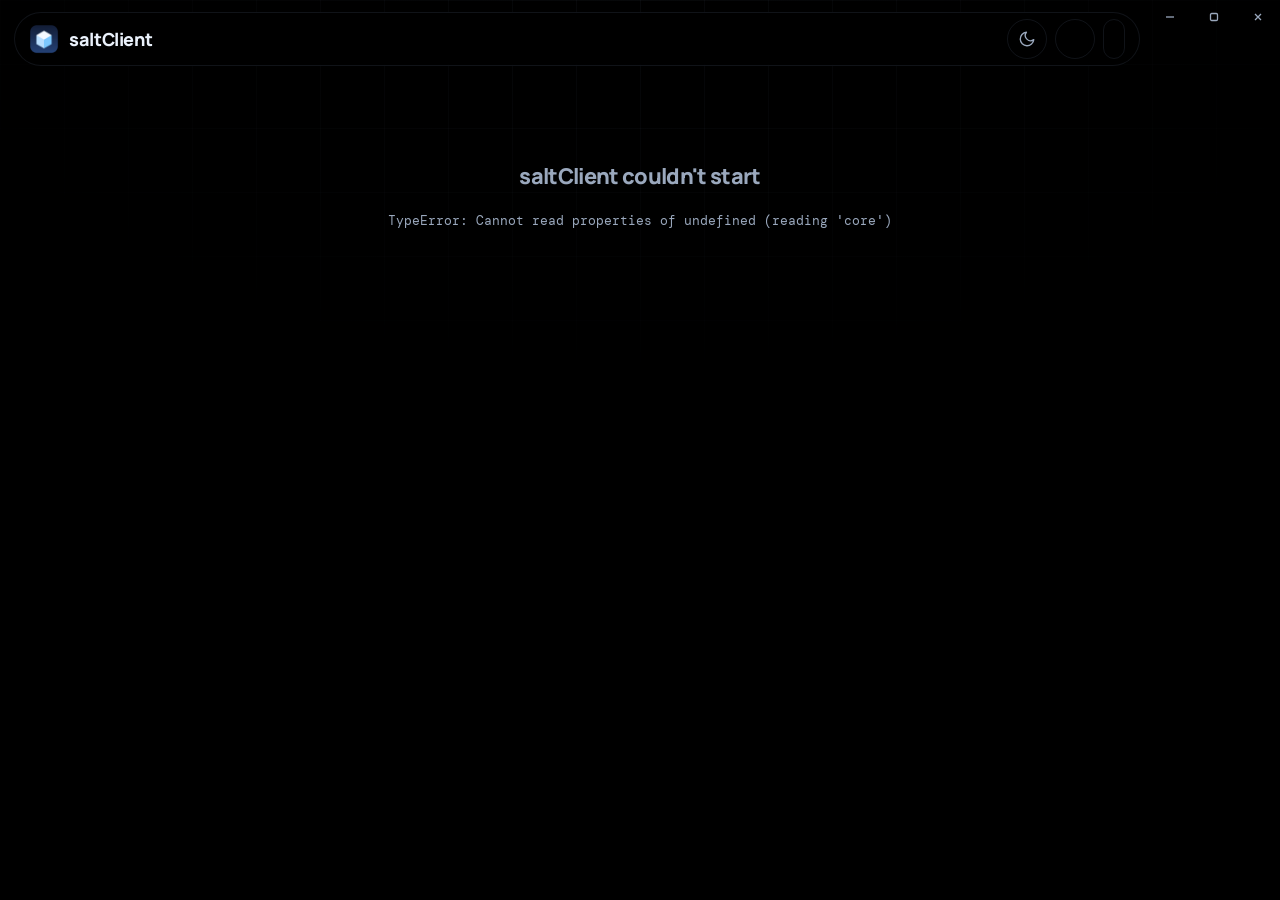
==== commit 12088579: "Rename Salt Launcher to saltClient User-facing name only: window title, title bar, installer, onboar" ====
--- a/launcher/ui/index.html
+++ b/launcher/ui/index.html
@@ -1,54 +1,54 @@
-<!doctype html>
-<html lang="en">
-<head>
-  <meta charset="utf-8" />
-  <meta name="viewport" content="width=device-width, initial-scale=1" />
-  <title>Salt Launcher</title>
-  <link rel="stylesheet" href="css/salt.css" />
-</head>
-<body>
-  <!-- Plain backdrop (black by default) + optional custom image. -->
-  <div id="backdrop" aria-hidden="true">
-    <div id="backdrop-image"></div>
-  </div>
-
-  <div id="scroll-progress" aria-hidden="true"></div>
-
-  <!-- Toolbar: a floating pill like the Chlorine site header. Empty space in it drags the window. -->
-  <header id="titlebar" data-tauri-drag-region>
-    <div class="site-header" id="site-header" data-tauri-drag-region>
-      <div class="brand" id="brand" title="Home">
-        <img src="img/logo.png" alt="" class="brand-logo" />
-        <span class="brand-name">Salt</span>
-      </div>
-      <nav class="site-nav" id="topnav" aria-label="Main"></nav>
-      <div class="header-actions" data-tauri-drag-region>
-        <span class="titlebar-status" id="titlebar-status"></span>
-        <button class="round-btn" id="theme-toggle" aria-label="Toggle light / dark">
-          <svg class="moon" viewBox="0 0 24 24" fill="none" stroke="currentColor" stroke-width="1.8" stroke-linecap="round" stroke-linejoin="round"><path d="M21 12.8A9 9 0 1 1 11.2 3a7 7 0 0 0 9.8 9.8z"/></svg>
-          <svg class="sun" viewBox="0 0 24 24" fill="none" stroke="currentColor" stroke-width="1.8" stroke-linecap="round"><circle cx="12" cy="12" r="4"/><path d="M12 2v2M12 20v2M4.9 4.9l1.4 1.4M17.7 17.7l1.4 1.4M2 12h2M20 12h2M4.9 19.1l1.4-1.4M17.7 6.3l1.4-1.4"/></svg>
-        </button>
-        <button class="round-btn" id="settings-btn" aria-label="Settings"></button>
-        <button class="account-chip" id="account-chip" title="Accounts"></button>
-        <div id="quick-play"></div>
-      </div>
-    </div>
-    <div class="window-controls">
-      <button class="wc" id="wc-min" aria-label="Minimize"><svg viewBox="0 0 12 12"><path d="M2 6h8" /></svg></button>
-      <button class="wc" id="wc-max" aria-label="Maximize"><svg viewBox="0 0 12 12"><rect x="2.5" y="2.5" width="7" height="7" rx="1.2" /></svg></button>
-      <button class="wc close" id="wc-close" aria-label="Close"><svg viewBox="0 0 12 12"><path d="M3 3l6 6M9 3l-6 6" /></svg></button>
-    </div>
-  </header>
-
-  <div id="shell">
-    <main id="view" tabindex="-1"></main>
-  </div>
-
-  <div id="progress-dock"></div>
-  <div id="toasts" aria-live="polite"></div>
-  <div id="modal-root"></div>
-  <div id="onboarding-root"></div>
-
-  <script type="module" src="js/app.js"></script>
-</body>
-</html>
+<!doctype html>
+<html lang="en">
+<head>
+  <meta charset="utf-8" />
+  <meta name="viewport" content="width=device-width, initial-scale=1" />
+  <title>saltClient</title>
+  <link rel="stylesheet" href="css/salt.css" />
+</head>
+<body>
+  <!-- Plain backdrop (black by default) + optional custom image. -->
+  <div id="backdrop" aria-hidden="true">
+    <div id="backdrop-image"></div>
+  </div>
+
+  <div id="scroll-progress" aria-hidden="true"></div>
+
+  <!-- Toolbar: a floating pill like the Chlorine site header. Empty space in it drags the window. -->
+  <header id="titlebar" data-tauri-drag-region>
+    <div class="site-header" id="site-header" data-tauri-drag-region>
+      <div class="brand" id="brand" title="Home">
+        <img src="img/logo.png" alt="" class="brand-logo" />
+        <span class="brand-name">saltClient</span>
+      </div>
+      <nav class="site-nav" id="topnav" aria-label="Main"></nav>
+      <div class="header-actions" data-tauri-drag-region>
+        <span class="titlebar-status" id="titlebar-status"></span>
+        <button class="round-btn" id="theme-toggle" aria-label="Toggle light / dark">
+          <svg class="moon" viewBox="0 0 24 24" fill="none" stroke="currentColor" stroke-width="1.8" stroke-linecap="round" stroke-linejoin="round"><path d="M21 12.8A9 9 0 1 1 11.2 3a7 7 0 0 0 9.8 9.8z"/></svg>
+          <svg class="sun" viewBox="0 0 24 24" fill="none" stroke="currentColor" stroke-width="1.8" stroke-linecap="round"><circle cx="12" cy="12" r="4"/><path d="M12 2v2M12 20v2M4.9 4.9l1.4 1.4M17.7 17.7l1.4 1.4M2 12h2M20 12h2M4.9 19.1l1.4-1.4M17.7 6.3l1.4-1.4"/></svg>
+        </button>
+        <button class="round-btn" id="settings-btn" aria-label="Settings"></button>
+        <button class="account-chip" id="account-chip" title="Accounts"></button>
+        <div id="quick-play"></div>
+      </div>
+    </div>
+    <div class="window-controls">
+      <button class="wc" id="wc-min" aria-label="Minimize"><svg viewBox="0 0 12 12"><path d="M2 6h8" /></svg></button>
+      <button class="wc" id="wc-max" aria-label="Maximize"><svg viewBox="0 0 12 12"><rect x="2.5" y="2.5" width="7" height="7" rx="1.2" /></svg></button>
+      <button class="wc close" id="wc-close" aria-label="Close"><svg viewBox="0 0 12 12"><path d="M3 3l6 6M9 3l-6 6" /></svg></button>
+    </div>
+  </header>
+
+  <div id="shell">
+    <main id="view" tabindex="-1"></main>
+  </div>
+
+  <div id="progress-dock"></div>
+  <div id="toasts" aria-live="polite"></div>
+  <div id="modal-root"></div>
+  <div id="onboarding-root"></div>
+
+  <script type="module" src="js/app.js"></script>
+</body>
+</html>
--- a/launcher/ui/css/salt.css
+++ b/launcher/ui/css/salt.css
@@ -1,578 +1,578 @@
-/* Salt Launcher — design system, modelled on the Chlorine site
-   (ophidianp.github.io/chlorine): floating pill toolbar, DM Sans / Manrope /
-   DM Mono, pill buttons, soft blur-in reveals. Background stays black.
-   Accent, radius, speed etc. are CSS variables set live by js/theme.js. */
-@import url("../fonts/fonts.css");
-
-:root {
-  --accent: #63a7ff;
-  --accent-rgb: 99, 167, 255;
-  --accent-ink: #06101f;
-  --blur: 0px;
-  --glass-a: 1;
-  --radius: 18px;
-  --speed: 1;
-  --bg-dim: 0.35;
-
-  --bg: #000000;
-  --text: #eaf1fb;
-  --text-2: #9aa8bd;
-  --text-3: #66758b;
-  --line: rgba(150, 175, 215, 0.11);
-  --line-2: rgba(150, 175, 215, 0.22);
-  --glass: rgba(8, 11, 17, var(--glass-a));
-  --glass-2: rgba(150, 175, 215, 0.035);
-  --glass-3: rgba(150, 175, 215, 0.075);
-  --glow: rgba(var(--accent-rgb), 0.38);
-  --accent-soft: rgba(var(--accent-rgb), 0.12);
-  --shadow: 0 30px 80px -30px rgba(0, 0, 0, 0.7);
-  --ok: #63e6b0;
-  --warn: #ffb86b;
-  --err: #ff6f86;
-  --salt: #c4a8ff;
-  --modrinth: #1bd96a;
-  --curseforge: #f16436;
-
-  --font: "DM Sans", "Segoe UI Variable Text", "Segoe UI", system-ui, sans-serif;
-  --display: "Manrope", "Segoe UI", system-ui, sans-serif;
-  --mono: "DM Mono", "Cascadia Code", Consolas, ui-monospace, monospace;
-
-  --t-fast: calc(200ms * var(--speed));
-  --t-med: calc(500ms * var(--speed));
-  --t-slow: calc(800ms * var(--speed));
-  --ease: cubic-bezier(0.16, 1, 0.3, 1);
-  --ease-soft: cubic-bezier(0.65, 0, 0.35, 1);
-  --spring: cubic-bezier(0.16, 1, 0.3, 1);
-  color-scheme: dark;
-}
-
-:root[data-theme="light"] {
-  --bg: #e4e5e8;
-  --text: #111a28;
-  --text-2: #59677b;
-  --text-3: #8995a7;
-  --line: rgba(20, 40, 80, 0.09);
-  --line-2: rgba(20, 40, 80, 0.17);
-  --glass: rgba(246, 247, 249, var(--glass-a));
-  --glass-2: rgba(20, 40, 80, 0.035);
-  --glass-3: rgba(20, 40, 80, 0.065);
-  --glow: rgba(var(--accent-rgb), 0.25);
-  --shadow: 0 30px 70px -35px rgba(20, 40, 80, 0.35);
-  color-scheme: light;
-}
-:root[data-theme="light"] select.input option { background: #ffffff; color: #111a28; }
-/* Bright accents are hard to read as text on light grey; darken them. */
-:root[data-theme="light"] .chip.accent, :root[data-theme="light"] a { color: color-mix(in srgb, var(--accent) 55%, #000); }
-:root[data-theme="light"] .chip.salt { color: #6b4fc4; }
-:root[data-theme="light"] .chip.modrinth { color: #128a45; }
-:root[data-theme="light"] .chip.curseforge { color: #c4481d; }
-
-:root.no-anim *, :root.no-anim *::before, :root.no-anim *::after {
-  animation-duration: 1ms !important;
-  animation-iteration-count: 1 !important;
-  transition-duration: 1ms !important;
-}
-
-@media (prefers-reduced-motion: reduce) {
-  :root { --speed: 0.01; }
-}
-
-* { box-sizing: border-box; }
-html, body { height: 100%; margin: 0; }
-body {
-  background: var(--bg);
-  color: var(--text);
-  font: 400 14.5px/1.55 var(--font);
-  overflow: hidden;
-  user-select: none;
-  -webkit-font-smoothing: antialiased;
-  transition: background-color 0.6s var(--ease-soft), color 0.6s var(--ease-soft);
-}
-input, textarea, select, button { font: inherit; color: inherit; }
-::selection { background: var(--accent); color: var(--accent-ink); }
-:focus-visible { outline: 2px solid var(--accent); outline-offset: 3px; border-radius: 8px; }
-a { color: var(--accent); text-decoration: none; }
-a:hover { text-decoration: underline; }
-code, .mono { font-family: var(--mono); font-size: 12.5px; }
-h1, h2, h3 { font-family: var(--display); font-weight: 800; letter-spacing: -0.03em; }
-img { -webkit-user-drag: none; }
-
-/* scrollbars */
-::-webkit-scrollbar { width: 10px; height: 10px; }
-::-webkit-scrollbar-thumb { background: var(--line-2); border-radius: 10px; border: 3px solid transparent; background-clip: padding-box; }
-::-webkit-scrollbar-thumb:hover { background-color: rgba(var(--accent-rgb), 0.5); }
-::-webkit-scrollbar-track { background: transparent; }
-
-/* ---------------------------------------------------------------- backdrop */
-#backdrop { position: fixed; inset: 0; z-index: 0; overflow: hidden; pointer-events: none; }
-/* The site's faint grid, fading out from the top. The page itself stays black. */
-#backdrop::before {
-  content: ""; position: absolute; inset: 0;
-  background-image: linear-gradient(var(--line) 1px, transparent 1px), linear-gradient(90deg, var(--line) 1px, transparent 1px);
-  background-size: 64px 64px;
-  -webkit-mask-image: radial-gradient(ellipse 80% 60% at 50% 0%, #000 0%, transparent 75%);
-  opacity: 0.45;
-}
-#backdrop-image { position: absolute; inset: 0; background-size: cover; background-position: center; opacity: 0; transition: opacity var(--t-slow) ease; }
-#backdrop-image.on { opacity: 1; }
-#backdrop-image::after { content: ""; position: absolute; inset: 0; background: rgba(0, 0, 0, var(--bg-dim)); }
-#scroll-progress { position: fixed; top: 0; left: 0; right: 0; height: 2px; z-index: 60; transform-origin: 0 50%; transform: scaleX(var(--progress, 0)); background: linear-gradient(90deg, var(--accent), color-mix(in srgb, var(--accent) 45%, #fff)); pointer-events: none; }
-
-/* ------------------------------------------------------------------- glass */
-.glass {
-  background: var(--glass);
-  /* No blur unless the user turns it on in Settings -> Appearance. */
-  backdrop-filter: blur(var(--blur));
-  border: 1px solid var(--line);
-  border-radius: var(--radius);
-}
-.card {
-  --mx: 50%; --my: 50%;
-  position: relative; isolation: isolate;
-  background: var(--glass-2);
-  border: 1px solid var(--line);
-  border-radius: var(--radius);
-  transition: transform 0.9s var(--ease), background-color 0.6s var(--ease), border-color 0.6s var(--ease), box-shadow 0.8s var(--ease);
-}
-/* Spotlight that follows the cursor (app.js sets --mx/--my). */
-.card::before { content: ""; position: absolute; inset: 0; z-index: -1; border-radius: inherit; background: radial-gradient(360px circle at var(--mx) var(--my), var(--accent-soft), transparent 60%); opacity: 0; transition: opacity 0.8s var(--ease); pointer-events: none; }
-.card.hover:hover { transform: translateY(-4px); border-color: var(--line-2); }
-.card.hover:hover::before { opacity: 1; }
-
-/* ------------------------------------------------- toolbar (site header) */
-#titlebar {
-  position: fixed; top: 0; left: 0; right: 0; height: 72px; z-index: 50;
-  display: flex; align-items: flex-start; gap: 8px; padding: 12px 0 0 14px;
-}
-.site-header {
-  flex: 1; min-width: 0; height: 54px;
-  display: flex; align-items: center; gap: 10px;
-  padding: 6px 6px 6px 14px;
-  border: 1px solid var(--line); border-radius: 999px;
-  background: color-mix(in srgb, var(--bg) 70%, transparent);
-  backdrop-filter: blur(18px) saturate(1.4);
-  transition: box-shadow 0.8s var(--ease), border-color 0.8s var(--ease), background-color 0.6s var(--ease-soft);
-}
-.site-header.is-scrolled { border-color: var(--line-2); box-shadow: var(--shadow); }
-.brand { display: inline-flex; align-items: center; gap: 10px; flex: none; cursor: pointer; }
-.brand-logo { width: 30px; height: 30px; border-radius: 9px; transition: transform 1s var(--ease); }
-.brand:hover .brand-logo { transform: rotate(-12deg) scale(1.08); }
-.brand-name { font: 800 18px/1 var(--display); letter-spacing: -0.02em; }
-
-.site-nav { display: flex; gap: 2px; margin-inline: auto; position: relative; min-width: 0; }
-.site-nav .nav-link {
-  position: relative; z-index: 1; display: inline-flex; align-items: center; gap: 7px;
-  height: 40px; padding: 0 15px; border: 0; border-radius: 999px; background: transparent;
-  color: var(--text-2); font-size: 14.5px; font-weight: 500; cursor: pointer; white-space: nowrap;
-  transition: color 0.5s var(--ease);
-}
-.site-nav .nav-link svg { width: 17px; height: 17px; flex: none; display: none; }
-.site-nav .nav-link:hover, .site-nav .nav-link.active { color: var(--text); }
-.site-nav .nav-link .badge { margin-left: 2px; }
-.nav-pill { position: absolute; z-index: 0; top: 0; left: 0; height: 100%; border-radius: 999px; background: var(--accent-soft); border: 1px solid var(--line); transition: transform 0.7s var(--ease), width 0.7s var(--ease), opacity 0.4s; pointer-events: none; }
-/* Narrow windows (or "Compact toolbar"): icons instead of labels. */
-:root.compact .site-nav .nav-link span { display: none; }
-:root.compact .site-nav .nav-link svg { display: block; }
-:root.compact .site-nav .nav-link { padding: 0 12px; }
-@media (max-width: 1220px) {
-  .site-nav .nav-link span { display: none; }
-  .site-nav .nav-link svg { display: block; }
-  .site-nav .nav-link { padding: 0 12px; }
-}
-
-.header-actions { display: flex; align-items: center; gap: 8px; flex: none; }
-.titlebar-status { font: 500 11px/1 var(--mono); letter-spacing: 0.12em; text-transform: uppercase; color: var(--accent); display: inline-flex; align-items: center; gap: 8px; padding: 0 6px; }
-.titlebar-status:empty { display: none; }
-.titlebar-status::before { content: ""; width: 7px; height: 7px; border-radius: 50%; background: var(--accent); animation: pulse 2.6s var(--ease-soft) infinite; }
-@keyframes pulse { 0% { box-shadow: 0 0 0 0 var(--glow); } 70% { box-shadow: 0 0 0 9px transparent; } 100% { box-shadow: 0 0 0 0 transparent; } }
-.round-btn { display: grid; place-items: center; width: 40px; height: 40px; flex: none; border-radius: 50%; border: 1px solid var(--line); background: transparent; color: var(--text-2); cursor: pointer; transition: border-color 0.5s var(--ease), color 0.5s var(--ease), transform 0.8s var(--ease); }
-.round-btn:hover { border-color: var(--line-2); color: var(--text); transform: rotate(25deg); }
-.round-btn.active { color: var(--accent); border-color: rgba(var(--accent-rgb), 0.45); }
-.round-btn svg { width: 18px; height: 18px; }
-.round-btn .sun { display: none; }
-:root[data-theme="light"] .round-btn .sun { display: block; }
-:root[data-theme="light"] .round-btn .moon { display: none; }
-#quick-play { display: flex; }
-#quick-play .btn { height: 40px; padding: 0 18px; }
-
-.window-controls { display: flex; height: 34px; margin-top: -12px; flex: none; }
-.wc { width: 44px; height: 100%; border: 0; background: transparent; display: grid; place-items: center; cursor: default; transition: background var(--t-fast); }
-.wc svg { width: 12px; height: 12px; fill: none; stroke: var(--text-2); stroke-width: 1.3; }
-.wc:hover { background: var(--glass-3); }
-.wc.close:hover { background: #e5484d; }
-.wc.close:hover svg { stroke: #fff; }
-
-.account-chip {
-  display: flex; align-items: center; gap: 8px; height: 40px; padding: 0 14px 0 6px;
-  border-radius: 999px; border: 1px solid var(--line); background: transparent; cursor: pointer;
-  transition: border-color 0.5s var(--ease), background-color 0.5s var(--ease);
-}
-.account-chip:hover { border-color: var(--line-2); background: var(--glass-2); }
-.account-chip canvas, .account-chip .head-ph { width: 26px; height: 26px; border-radius: 50%; image-rendering: pixelated; background: var(--glass-3); }
-.account-chip span { font-size: 13.5px; font-weight: 600; }
-
-/* ------------------------------------------------------------------ layout */
-#shell { position: fixed; inset: 72px 0 0 0; z-index: 1; }
-#view { position: absolute; inset: 0; overflow-y: auto; overflow-x: hidden; outline: none; padding: 20px 0 48px; }
-.page { width: min(1180px, 100% - 56px); margin: 0 auto; animation: page-in var(--t-slow) var(--ease) both; }
-.page.still { animation: none; }
-@keyframes page-in { from { opacity: 0; transform: translateY(18px); filter: blur(6px); } }
-.page-head { display: flex; align-items: flex-end; justify-content: space-between; gap: 16px; margin: 10px 2px 26px; flex-wrap: wrap; }
-.page-head h1 { font-size: 42px; line-height: 1.02; margin: 0; letter-spacing: -0.035em; }
-.page-head p { margin: 8px 0 0; color: var(--text-2); font-size: 15.5px; }
-.eyebrow { display: inline-flex; align-items: center; gap: 10px; margin: 0 0 12px; font: 500 11.5px/1 var(--mono); letter-spacing: 0.16em; text-transform: uppercase; color: var(--accent); }
-.row { display: flex; align-items: center; gap: 10px; }
-.row.wrap { flex-wrap: wrap; }
-.col { display: flex; flex-direction: column; gap: 10px; }
-.grow { flex: 1; min-width: 0; }
-.muted { color: var(--text-2); }
-.faint { color: var(--text-3); }
-.small { font-size: 12px; }
-.section { padding: 22px; margin-bottom: 14px; }
-.section h2 { font-size: 18px; margin: 0 0 4px; letter-spacing: -0.02em; }
-.section > p.desc { margin: 0 0 14px; color: var(--text-2); font-size: 13.5px; }
-.grid { display: grid; gap: 14px; }
-.grid.cards { grid-template-columns: repeat(auto-fill, minmax(230px, 1fr)); }
-.grid.wide { grid-template-columns: repeat(auto-fill, minmax(320px, 1fr)); }
-.divider { height: 1px; background: var(--line); margin: 14px 0; }
-.empty { padding: 50px 20px; text-align: center; color: var(--text-2); }
-.empty svg { width: 42px; height: 42px; opacity: 0.5; margin-bottom: 10px; }
-
-/* ----------------------------------------------------------------- buttons */
-.btn {
-  position: relative; display: inline-flex; align-items: center; justify-content: center; gap: 8px; height: 38px; padding: 0 18px;
-  border-radius: 999px; border: 1px solid var(--line-2); background: color-mix(in srgb, var(--glass) 50%, transparent);
-  font-weight: 600; font-size: 14px; cursor: pointer; white-space: nowrap;
-  transition: transform 0.9s var(--ease), background-color 0.5s var(--ease), border-color 0.5s var(--ease), box-shadow 0.8s var(--ease), opacity var(--t-fast);
-}
-.btn svg { width: 16px; height: 16px; transition: transform 0.8s var(--ease); }
-.btn:hover { border-color: var(--accent); }
-.btn:active { transform: scale(0.97); }
-.btn:disabled { opacity: 0.45; pointer-events: none; }
-.btn.primary { background: var(--accent); color: var(--accent-ink); border-color: transparent; box-shadow: 0 10px 40px -12px var(--glow); }
-.btn.primary:hover { box-shadow: 0 16px 50px -10px var(--glow); }
-.btn.primary:hover svg { transform: translate(2px, -1px); }
-.btn.danger { color: var(--err); }
-.btn.danger:hover { background: rgba(255, 111, 134, 0.1); border-color: rgba(255, 111, 134, 0.45); }
-.btn.ghost { background: transparent; border-color: transparent; }
-.btn.ghost:hover { background: var(--glass-2); border-color: var(--line); }
-.btn.sm { height: 32px; padding: 0 14px; font-size: 13px; }
-.btn.icon { width: 38px; padding: 0; }
-.btn.icon.sm { width: 32px; }
-.btn.play {
-  height: 48px; padding: 0 28px; font-size: 15px;
-  background: var(--accent); color: var(--accent-ink); border: 0; box-shadow: 0 10px 40px -12px var(--glow);
-  overflow: hidden;
-}
-.btn.play:hover { box-shadow: 0 16px 50px -10px var(--glow); }
-.btn.running { background: var(--err) !important; color: #fff !important; box-shadow: 0 10px 40px -12px rgba(255, 111, 134, 0.5) !important; }
-.btn.play svg { width: 18px; height: 18px; }
-
-/* ------------------------------------------------------------------ inputs */
-.field { display: flex; flex-direction: column; gap: 6px; }
-.field > label { font-size: 12px; font-weight: 600; color: var(--text-2); }
-.field .hint { font-size: 11.5px; color: var(--text-3); }
-.input, select.input, textarea.input {
-  height: 40px; padding: 0 14px; border-radius: 12px; border: 1px solid var(--line-2);
-  background: color-mix(in srgb, var(--glass) 60%, transparent); outline: none; width: 100%; user-select: text;
-  transition: border-color var(--t-fast), box-shadow var(--t-fast), background var(--t-fast);
-}
-:root[data-theme="light"] .input { background: #ffffff; }
-textarea.input { height: auto; min-height: 80px; padding: 10px 12px; resize: vertical; }
-.input:focus { border-color: rgba(var(--accent-rgb), 0.7); box-shadow: 0 0 0 4px rgba(var(--accent-rgb), 0.15); }
-select.input { appearance: none; background-image: linear-gradient(45deg, transparent 50%, var(--text-2) 50%), linear-gradient(135deg, var(--text-2) 50%, transparent 50%); background-position: calc(100% - 17px) 16px, calc(100% - 12px) 16px; background-size: 5px 5px; background-repeat: no-repeat; padding-right: 30px; }
-select.input option { background: #0b0f17; color: #eaf1fb; }
-.search { position: relative; }
-.search svg { position: absolute; left: 12px; top: 50%; width: 16px; height: 16px; transform: translateY(-50%); color: var(--text-3); }
-.search .input { padding-left: 36px; }
-
-/* switch */
-.switch { position: relative; width: 44px; height: 26px; flex: none; cursor: pointer; }
-.switch input { opacity: 0; position: absolute; inset: 0; margin: 0; cursor: pointer; }
-.switch .track { position: absolute; inset: 0; border-radius: 99px; background: var(--line-2); transition: background-color 0.6s var(--ease); }
-.switch .thumb { position: absolute; top: 3px; left: 3px; width: 20px; height: 20px; border-radius: 50%; background: #fff; box-shadow: 0 2px 6px rgba(0, 0, 0, 0.25); transition: transform 0.7s var(--ease); }
-.switch input:checked + .track { background: var(--accent); }
-.switch input:checked ~ .thumb { transform: translateX(18px); }
-.switch input:focus-visible + .track { box-shadow: 0 0 0 4px rgba(var(--accent-rgb), 0.25); }
-
-/* range */
-input[type="range"] { -webkit-appearance: none; appearance: none; width: 100%; height: 22px; background: transparent; cursor: pointer; }
-input[type="range"]::-webkit-slider-runnable-track { height: 5px; border-radius: 5px; background: linear-gradient(to right, var(--accent) var(--fill, 50%), var(--line-2) var(--fill, 50%)); }
-input[type="range"]::-webkit-slider-thumb { -webkit-appearance: none; width: 17px; height: 17px; margin-top: -6px; border-radius: 50%; background: #fff; box-shadow: 0 0 0 4px rgba(var(--accent-rgb), 0.25), 0 2px 6px rgba(0, 0, 0, 0.3); transition: transform var(--t-fast); }
-input[type="range"]:active::-webkit-slider-thumb { transform: scale(1.18); }
-
-.setting { display: flex; align-items: center; gap: 16px; padding: 12px 0; border-bottom: 1px solid var(--line); }
-.setting:last-child { border-bottom: 0; }
-.setting .s-text { flex: 1; min-width: 0; }
-.setting .s-title { font-weight: 600; }
-.setting .s-desc { color: var(--text-2); font-size: 12.5px; margin-top: 2px; }
-.setting .s-ctl { flex: none; display: flex; align-items: center; gap: 10px; min-width: 0; }
-
-/* tabs / segmented */
-.tabs { display: inline-flex; padding: 4px; gap: 2px; border-radius: 999px; background: color-mix(in srgb, var(--glass) 60%, transparent); border: 1px solid var(--line); position: relative; }
-:root[data-theme="light"] .tabs { background: rgba(255, 255, 255, 0.5); }
-.tab { position: relative; z-index: 1; height: 30px; padding: 0 14px; border: 0; background: transparent; color: var(--text-2); border-radius: 999px; cursor: pointer; font-weight: 600; font-size: 13px; transition: color var(--t-fast); display: inline-flex; align-items: center; gap: 7px; }
-.tab svg { width: 15px; height: 15px; }
-.tab:hover { color: var(--text); }
-.tab.active { color: var(--text); }
-.tabs .pill { position: absolute; z-index: 0; top: 4px; bottom: 4px; border-radius: 999px; background: var(--accent-soft); border: 1px solid var(--line-2); transition: left var(--t-med) var(--ease), width var(--t-med) var(--ease); }
-
-/* chips / badges */
-.chip { display: inline-flex; align-items: center; gap: 5px; height: 22px; padding: 0 8px; border-radius: 99px; font-size: 11.5px; font-weight: 600; background: var(--glass-3); border: 1px solid var(--line); color: var(--text-2); white-space: nowrap; }
-.chip svg { width: 12px; height: 12px; }
-.chip.accent { background: rgba(var(--accent-rgb), 0.16); color: var(--accent); border-color: rgba(var(--accent-rgb), 0.3); }
-.chip.salt { background: rgba(196, 168, 255, 0.14); color: var(--salt); border-color: rgba(196, 168, 255, 0.3); }
-.chip.modrinth { background: rgba(27, 217, 106, 0.12); color: var(--modrinth); border-color: rgba(27, 217, 106, 0.3); }
-.chip.curseforge { background: rgba(241, 100, 54, 0.12); color: var(--curseforge); border-color: rgba(241, 100, 54, 0.3); }
-.chip.ok { color: var(--ok); background: rgba(94, 230, 160, 0.12); border-color: rgba(94, 230, 160, 0.3); }
-.chip.warn { color: var(--warn); background: rgba(255, 200, 96, 0.12); border-color: rgba(255, 200, 96, 0.3); }
-.chip.err { color: var(--err); background: rgba(255, 122, 134, 0.12); border-color: rgba(255, 122, 134, 0.3); }
-.badge { min-width: 18px; height: 18px; padding: 0 5px; border-radius: 9px; font-size: 11px; font-weight: 700; display: inline-grid; place-items: center; background: var(--accent); color: var(--accent-ink); }
-.dot { width: 9px; height: 9px; border-radius: 50%; background: var(--text-3); flex: none; }
-.dot.online { background: var(--ok); }
-.dot.playing { background: var(--accent); }
-.dot.away { background: var(--warn); }
-
-/* --------------------------------------------------------------- home hero */
-.hero { position: relative; overflow: hidden; padding: 30px 30px 26px; min-height: 230px; display: flex; flex-direction: column; justify-content: flex-end; margin-bottom: 14px; }
-.hero > * { position: relative; }
-.hero .greet { color: var(--text-2); font-weight: 600; }
-.hero h1 { font-size: 34px; margin: 4px 0 6px; letter-spacing: -0.02em; }
-.hero .hero-meta { color: var(--text-2); display: flex; gap: 8px; flex-wrap: wrap; align-items: center; margin-bottom: 18px; }
-.hero .crystal { position: absolute; right: 40px; top: 50%; width: 170px; height: 170px; transform: translateY(-50%); opacity: 0.85; }
-@keyframes float { 50% { transform: translateY(calc(-50% - 10px)) rotate(2deg); } }
-
-/* -------------------------------------------------------------- instances */
-.inst-card { position: relative; padding: 14px; cursor: pointer; overflow: hidden; display: flex; flex-direction: column; gap: 10px; }
-.inst-card .ic-top { display: flex; gap: 12px; align-items: center; }
-.inst-icon { width: 48px; height: 48px; border-radius: 12px; display: grid; place-items: center; font-size: 25px; background: linear-gradient(135deg, rgba(var(--accent-rgb), 0.25), rgba(255, 255, 255, 0.04)); border: 1px solid var(--line); flex: none; overflow: hidden; }
-.inst-icon img { width: 100%; height: 100%; object-fit: cover; }
-.inst-icon.lg { width: 72px; height: 72px; font-size: 38px; border-radius: 18px; }
-.inst-card .ic-name { font-weight: 700; white-space: nowrap; overflow: hidden; text-overflow: ellipsis; }
-.inst-card .ic-sub { font-size: 12px; color: var(--text-3); }
-.inst-card .ic-play { position: absolute; right: 12px; bottom: 12px; opacity: 0; transform: translateY(6px) scale(0.9); transition: opacity var(--t-med), transform var(--t-med) var(--spring); }
-.inst-card:hover .ic-play, .inst-card.running .ic-play { opacity: 1; transform: none; }
-.inst-card.running { border-color: rgba(var(--accent-rgb), 0.5); box-shadow: 0 0 0 1px rgba(var(--accent-rgb), 0.3), 0 10px 40px rgba(var(--accent-rgb), 0.15); }
-.inst-card.new { border-style: dashed; align-items: center; justify-content: center; color: var(--text-2); min-height: 120px; }
-.inst-card.new svg { width: 26px; height: 26px; }
-
-.inst-header { padding: 20px; display: flex; align-items: center; gap: 18px; margin-bottom: 14px; flex-wrap: wrap; }
-.inst-header h1 { margin: 0; font-size: 24px; }
-
-/* ------------------------------------------------------------------- lists */
-.list { display: flex; flex-direction: column; }
-.list-item { display: flex; align-items: center; gap: 12px; padding: 10px 12px; border-radius: calc(var(--radius) - 4px); transition: background var(--t-fast), opacity var(--t-med); }
-.list-item:hover { background: var(--glass-2); }
-.list-item.off { opacity: 0.5; }
-.list-item .li-icon { width: 38px; height: 38px; border-radius: 9px; background: var(--glass-3); flex: none; display: grid; place-items: center; overflow: hidden; border: 1px solid var(--line); font-weight: 800; color: var(--text-2); }
-.list-item .li-icon img { width: 100%; height: 100%; object-fit: cover; }
-.list-item .li-title { font-weight: 650; white-space: nowrap; overflow: hidden; text-overflow: ellipsis; }
-.list-item .li-sub { font-size: 12px; color: var(--text-3); white-space: nowrap; overflow: hidden; text-overflow: ellipsis; }
-.list-item .li-actions { display: flex; gap: 6px; align-items: center; opacity: 0.7; transition: opacity var(--t-fast); }
-.list-item:hover .li-actions { opacity: 1; }
-.stagger > * { animation: rise calc(1.1s * var(--speed)) var(--ease) both; }
-.stagger > *:nth-child(1) { animation-delay: calc(60ms * var(--speed)); }
-.stagger > *:nth-child(2) { animation-delay: calc(120ms * var(--speed)); }
-.stagger > *:nth-child(3) { animation-delay: calc(180ms * var(--speed)); }
-.stagger > *:nth-child(4) { animation-delay: calc(240ms * var(--speed)); }
-.stagger > *:nth-child(5) { animation-delay: calc(300ms * var(--speed)); }
-.stagger > *:nth-child(6) { animation-delay: calc(360ms * var(--speed)); }
-.stagger > *:nth-child(7) { animation-delay: calc(420ms * var(--speed)); }
-.stagger > *:nth-child(8) { animation-delay: calc(480ms * var(--speed)); }
-.stagger > *:nth-child(n+9) { animation-delay: calc(540ms * var(--speed)); }
-@keyframes rise { from { opacity: 0; transform: translateY(26px); filter: blur(8px); } }
-
-/* -------------------------------------------------------------- discover */
-.result { padding: 14px; display: flex; gap: 14px; cursor: pointer; }
-.result .r-icon { width: 64px; height: 64px; border-radius: 14px; background: var(--glass-3); flex: none; overflow: hidden; border: 1px solid var(--line); }
-.result .r-icon img { width: 100%; height: 100%; object-fit: cover; }
-.result .r-title { font-weight: 700; font-size: 15px; }
-.result .r-desc { color: var(--text-2); font-size: 13px; margin: 3px 0 8px; display: -webkit-box; -webkit-line-clamp: 2; -webkit-box-orient: vertical; overflow: hidden; }
-.project-body { white-space: pre-wrap; color: var(--text-2); max-height: 320px; overflow: auto; user-select: text; font-size: 13px; line-height: 1.6; padding-right: 6px; }
-
-/* ------------------------------------------------------------------- logs */
-.log-view { height: calc(100vh - 230px); min-height: 280px; overflow: auto; padding: 10px 0; font-family: var(--mono); font-size: 12.3px; line-height: 1.55; user-select: text; background: rgba(0, 0, 0, 0.25); border-radius: calc(var(--radius) - 4px); border: 1px solid var(--line); }
-:root[data-theme="light"] .log-view { background: rgba(255, 255, 255, 0.55); }
-.log-line { display: flex; gap: 10px; padding: 0 14px; white-space: pre-wrap; word-break: break-word; }
-.log-line:hover { background: var(--glass-2); }
-.log-line .lt { color: var(--text-3); flex: none; }
-.log-line .ll { flex: none; width: 46px; font-weight: 700; }
-.log-line .lth { color: var(--text-3); flex: none; max-width: 160px; overflow: hidden; text-overflow: ellipsis; white-space: nowrap; }
-.log-line.INFO .ll, .log-line.info .ll { color: var(--accent); }
-.log-line.WARN .ll, .log-line.warn .ll { color: var(--warn); }
-.log-line.WARN, .log-line.warn { background: rgba(255, 200, 96, 0.05); }
-.log-line.ERROR .ll, .log-line.error .ll, .log-line.FATAL .ll { color: var(--err); }
-.log-line.ERROR, .log-line.error, .log-line.FATAL { background: rgba(255, 122, 134, 0.07); }
-.log-line.DEBUG .ll { color: var(--text-3); }
-.log-line mark { background: rgba(var(--accent-rgb), 0.35); color: inherit; border-radius: 3px; }
-
-/* ----------------------------------------------------------------- modal */
-.modal-wrap { position: fixed; inset: 0; z-index: 200; display: grid; place-items: center; padding: 40px; background: rgba(0, 0, 0, 0.6); animation: fade var(--t-med) ease; }
-.modal-wrap.closing { animation: fade-out var(--t-med) ease forwards; }
-.modal { width: min(560px, 100%); max-height: calc(100vh - 80px); overflow: auto; padding: 22px; animation: pop var(--t-slow) var(--spring); }
-.modal.wide { width: min(860px, 100%); }
-.modal-wrap.closing .modal { animation: pop-out var(--t-med) var(--ease) forwards; }
-.modal h2 { margin: 0 0 4px; font-size: 19px; }
-.modal .m-sub { color: var(--text-2); margin: 0 0 16px; }
-.modal .m-actions { display: flex; justify-content: flex-end; gap: 8px; margin-top: 20px; }
-@keyframes fade { from { opacity: 0; } }
-@keyframes fade-out { to { opacity: 0; } }
-@keyframes pop { from { opacity: 0; transform: translateY(14px) scale(0.96); } }
-@keyframes pop-out { to { opacity: 0; transform: translateY(8px) scale(0.97); } }
-
-.menu { position: fixed; z-index: 300; min-width: 190px; padding: 6px; animation: pop var(--t-med) var(--spring); }
-.menu button { display: flex; width: 100%; align-items: center; gap: 10px; height: 34px; padding: 0 10px; border: 0; border-radius: 8px; background: transparent; cursor: pointer; text-align: left; font-weight: 550; }
-.menu button svg { width: 15px; height: 15px; color: var(--text-2); }
-.menu button:hover { background: var(--glass-3); }
-.menu button.danger { color: var(--err); }
-.menu button.danger svg { color: var(--err); }
-.menu .sep { height: 1px; background: var(--line); margin: 5px 4px; }
-
-/* ----------------------------------------------------------------- toasts */
-#toasts { position: fixed; right: 18px; top: 84px; z-index: 400; display: flex; flex-direction: column; gap: 8px; width: 340px; pointer-events: none; }
-.toast { pointer-events: auto; padding: 12px 14px; display: flex; gap: 10px; align-items: flex-start; animation: toast-in var(--t-slow) var(--spring); }
-.toast.out { animation: toast-out var(--t-med) var(--ease) forwards; }
-.toast svg { width: 18px; height: 18px; flex: none; margin-top: 1px; }
-.toast.ok svg { color: var(--ok); }
-.toast.err svg { color: var(--err); }
-.toast.info svg { color: var(--accent); }
-.toast .t-title { font-weight: 650; }
-.toast .t-msg { color: var(--text-2); font-size: 12.5px; user-select: text; word-break: break-word; }
-@keyframes toast-in { from { opacity: 0; transform: translateX(30px) scale(0.96); } }
-@keyframes toast-out { to { opacity: 0; transform: translateX(30px); } }
-
-/* ----------------------------------------------------------- progress dock */
-#progress-dock { position: fixed; right: 18px; bottom: 18px; z-index: 150; width: 320px; display: flex; flex-direction: column; gap: 8px; }
-.ptask { padding: 12px 14px; animation: toast-in var(--t-slow) var(--spring); }
-.ptask.out { animation: toast-out var(--t-med) var(--ease) forwards; }
-.ptask .p-label { display: flex; justify-content: space-between; font-size: 12.5px; font-weight: 600; margin-bottom: 8px; gap: 10px; }
-.ptask .p-label span:last-child { color: var(--text-3); font-variant-numeric: tabular-nums; }
-.bar { height: 6px; border-radius: 6px; background: var(--line-2); overflow: hidden; position: relative; }
-.bar > i { position: absolute; inset: 0 auto 0 0; border-radius: 6px; background: linear-gradient(90deg, var(--accent), color-mix(in srgb, var(--accent) 50%, #fff)); transition: width var(--t-med) var(--ease); }
-.bar.indet > i { width: 35% !important; animation: indet calc(1.2s * var(--speed)) var(--ease) infinite; }
-@keyframes indet { from { left: -35%; } to { left: 100%; } }
-
-/* spinner */
-.spinner { width: 18px; height: 18px; border-radius: 50%; border: 2px solid var(--line-2); border-top-color: var(--accent); animation: spin calc(0.8s * var(--speed)) linear infinite; flex: none; }
-.spinner.lg { width: 34px; height: 34px; border-width: 3px; }
-@keyframes spin { to { transform: rotate(360deg); } }
-.skeleton { background: linear-gradient(90deg, var(--glass-2), var(--glass-3), var(--glass-2)); background-size: 200% 100%; animation: shimmer calc(1.4s * var(--speed)) linear infinite; border-radius: var(--radius); }
-@keyframes shimmer { to { background-position: -200% 0; } }
-
-/* ------------------------------------------------------------- onboarding */
-#onboarding-root:empty { display: none; }
-.onboard { position: fixed; inset: 0; z-index: 500; display: grid; place-items: center; padding: 30px; background: rgba(0, 0, 0, 0.7); }
-.onboard-card { width: min(720px, 100%); min-height: 470px; padding: 36px 40px 28px; display: flex; flex-direction: column; position: relative; overflow: hidden; }
-.onboard-step { flex: 1; display: flex; flex-direction: column; animation: step-in var(--t-slow) var(--ease); position: relative; }
-.onboard-step.back { animation-name: step-in-back; }
-@keyframes step-in { from { opacity: 0; transform: translateX(36px); } }
-@keyframes step-in-back { from { opacity: 0; transform: translateX(-36px); } }
-.onboard-step h1 { font-size: 30px; margin: 0 0 8px; letter-spacing: -0.02em; }
-.onboard-step .lead { color: var(--text-2); font-size: 15px; margin: 0 0 22px; max-width: 520px; }
-.onboard-nav { display: flex; align-items: center; justify-content: space-between; margin-top: 24px; position: relative; }
-.steps-dots { display: flex; gap: 6px; }
-.steps-dots i { width: 7px; height: 7px; border-radius: 4px; background: var(--line-2); transition: width var(--t-med) var(--ease), background var(--t-med); }
-.steps-dots i.on { width: 22px; background: var(--accent); }
-.welcome-logo { width: 88px; height: 88px; margin-bottom: 18px; }
-@keyframes float-s { 50% { transform: translateY(-8px) rotate(-2deg); } }
-.privacy-list { display: flex; flex-direction: column; gap: 10px; }
-.privacy-list .pl { display: flex; gap: 12px; align-items: flex-start; padding: 12px 14px; }
-.privacy-list .pl svg { width: 20px; height: 20px; color: var(--ok); flex: none; margin-top: 1px; }
-.privacy-list .pl b { display: block; }
-.privacy-list .pl span { color: var(--text-2); font-size: 13px; }
-.device-code { font-family: var(--mono); font-size: 34px; font-weight: 700; letter-spacing: 0.2em; padding: 14px 22px; border-radius: var(--radius); background: rgba(0, 0, 0, 0.25); border: 1px dashed rgba(var(--accent-rgb), 0.5); user-select: text; text-align: center; }
-.swatches { display: flex; gap: 10px; flex-wrap: wrap; }
-.swatch { width: 34px; height: 34px; border-radius: 50%; border: 2px solid transparent; cursor: pointer; transition: transform var(--t-fast) var(--spring), border-color var(--t-fast); box-shadow: inset 0 0 0 1px rgba(255, 255, 255, 0.2); }
-.swatch:hover { transform: scale(1.12); }
-.swatch.on { border-color: var(--text); transform: scale(1.08); }
-/* Emoji: no button padding and a 1:1 line box so the glyph sits dead centre. */
-.emoji-swatch { display: inline-flex; align-items: center; justify-content: center; padding: 0; background: var(--glass-3); font-size: 17px; line-height: 1; font-family: "Segoe UI Emoji", "Apple Color Emoji", "Noto Color Emoji", sans-serif; text-indent: 0; }
-.bg-presets { display: grid; grid-template-columns: repeat(4, 1fr); gap: 10px; }
-.bg-preset { height: 70px; border-radius: calc(var(--radius) - 4px); border: 2px solid var(--line); cursor: pointer; transition: border-color var(--t-fast), transform var(--t-fast) var(--ease); background-size: cover; position: relative; overflow: hidden; }
-.bg-preset:hover { transform: translateY(-2px); }
-.bg-preset.on { border-color: var(--accent); }
-.bg-preset span { position: absolute; left: 8px; bottom: 6px; font-size: 11px; font-weight: 700; text-shadow: 0 1px 3px rgba(0, 0, 0, 0.6); color: #fff; }
-.version-pick { display: grid; grid-template-columns: repeat(3, 1fr); gap: 10px; }
-.version-pick .vp { padding: 14px; cursor: pointer; text-align: left; }
-.version-pick .vp.on { border-color: var(--accent); background: rgba(var(--accent-rgb), 0.12); }
-.version-pick .vp b { font-size: 18px; display: block; }
-
-/* ------------------------------------------------------------------- skins */
-.skin-layout { display: grid; grid-template-columns: 340px 1fr; gap: 14px; align-items: start; }
-.skin-stage { height: 440px; position: relative; display: grid; place-items: center; perspective: 900px; cursor: grab; overflow: hidden; }
-.skin-stage::after { content: ""; position: absolute; left: 50%; bottom: 36px; width: 150px; height: 22px; transform: translateX(-50%); background: radial-gradient(ellipse, rgba(0, 0, 0, 0.45), transparent 70%); }
-.skin-stage:active { cursor: grabbing; }
-.model { position: relative; transform-style: preserve-3d; }
-.part { position: absolute; transform-style: preserve-3d; }
-.face { position: absolute; background-repeat: no-repeat; image-rendering: pixelated; backface-visibility: hidden; }
-.overlay .face { backface-visibility: visible; }
-.model.walk .arm-r, .model.walk .leg-l { animation: swing calc(1.1s * var(--speed)) ease-in-out infinite; }
-.model.walk .arm-l, .model.walk .leg-r { animation: swing calc(1.1s * var(--speed)) ease-in-out infinite reverse; }
-@keyframes swing { 0%, 100% { transform: var(--base) rotateX(28deg); } 50% { transform: var(--base) rotateX(-28deg); } }
-.cape-plane { position: absolute; transform-style: preserve-3d; transform-origin: top center; }
-.capes { display: grid; grid-template-columns: repeat(auto-fill, minmax(86px, 1fr)); gap: 10px; }
-.cape { padding: 8px; cursor: pointer; text-align: center; font-size: 11.5px; font-weight: 600; }
-.cape canvas { width: 40px; height: 64px; image-rendering: pixelated; display: block; margin: 0 auto 6px; border-radius: 3px; }
-.cape.on { border-color: var(--accent); background: rgba(var(--accent-rgb), 0.12); }
-.skin-lib { display: grid; grid-template-columns: repeat(auto-fill, minmax(110px, 1fr)); gap: 10px; }
-.skin-tile { padding: 10px; text-align: center; cursor: pointer; position: relative; }
-.skin-tile canvas { width: 64px; height: 128px; image-rendering: pixelated; display: block; margin: 0 auto 6px; }
-.skin-tile .st-name { font-size: 12px; font-weight: 600; white-space: nowrap; overflow: hidden; text-overflow: ellipsis; }
-.skin-tile .st-del { position: absolute; right: 6px; top: 6px; opacity: 0; transition: opacity var(--t-fast); }
-.skin-tile:hover .st-del { opacity: 1; }
-
-/* ----------------------------------------------------------------- friends */
-.friends-layout { display: grid; grid-template-columns: 300px 1fr; gap: 14px; height: calc(100vh - 150px); min-height: 420px; }
-.friends-list { display: flex; flex-direction: column; overflow: hidden; }
-.friends-list .fl-scroll { flex: 1; overflow: auto; padding: 6px; }
-.friend { display: flex; align-items: center; gap: 10px; padding: 8px 10px; border-radius: calc(var(--radius) - 4px); cursor: pointer; transition: background var(--t-fast); position: relative; }
-.friend:hover { background: var(--glass-2); }
-.friend.sel { background: rgba(var(--accent-rgb), 0.14); }
-.friend .head { width: 34px; height: 34px; border-radius: 8px; image-rendering: pixelated; background: var(--glass-3); flex: none; }
-.friend .dot { position: absolute; left: 36px; top: 34px; border: 2px solid #141a26; width: 11px; height: 11px; }
-.chat { display: flex; flex-direction: column; overflow: hidden; }
-.chat-head { padding: 14px 18px; border-bottom: 1px solid var(--line); display: flex; align-items: center; gap: 12px; }
-.chat-msgs { flex: 1; overflow: auto; padding: 18px; display: flex; flex-direction: column; gap: 6px; user-select: text; }
-.msg { max-width: 70%; padding: 8px 12px; border-radius: 14px; background: var(--glass-3); border: 1px solid var(--line); align-self: flex-start; animation: rise var(--t-med) var(--ease); word-break: break-word; }
-.msg.me { align-self: flex-end; background: rgba(var(--accent-rgb), 0.22); border-color: rgba(var(--accent-rgb), 0.35); }
-.msg .m-time { font-size: 10.5px; color: var(--text-3); margin-top: 2px; }
-.msg.invite { border-color: rgba(var(--accent-rgb), 0.5); }
-.chat-input { padding: 12px; border-top: 1px solid var(--line); display: flex; gap: 8px; }
-
-/* -------------------------------------------------------------- settings */
-.settings-layout { display: grid; grid-template-columns: 250px 1fr; gap: 22px; align-items: start; }
-.settings-nav { position: sticky; top: 0; display: flex; flex-direction: column; gap: 4px; }
-.lab-tab { position: relative; display: grid; grid-template-columns: auto 1fr; gap: 1px 14px; align-items: center; width: 100%; text-align: left; padding: 12px 16px; border-radius: 16px; border: 1px solid transparent; background: transparent; color: var(--text); cursor: pointer; transition: background var(--t-fast), border-color var(--t-fast), transform var(--t-med) var(--ease); }
-.lab-tab:hover { background: var(--glass-2); transform: translateX(3px); }
-.lab-tab.active { background: var(--glass); border-color: var(--line-2); }
-.lab-tab .n { grid-row: span 2; font: 500 12px var(--mono); color: var(--text-3); transition: color var(--t-fast); }
-.lab-tab.active .n { color: var(--accent); }
-.lab-tab strong { font: 700 15px/1.2 var(--display); letter-spacing: -0.01em; }
-.lab-tab small { color: var(--text-3); font-size: 12.5px; line-height: 1.35; }
-.lab-tab .bar { position: absolute; left: 0; top: 22%; bottom: 22%; width: 2px; border-radius: 2px; background: var(--accent); opacity: 0; transform: scaleY(0.2); transition: opacity var(--t-fast), transform var(--t-med) var(--ease); box-shadow: 0 0 10px var(--glow); }
-.lab-tab.active .bar { opacity: 1; transform: none; }
-/* Switching sections inside Settings is instant: no reveal on the panel. */
-/* Each section swap rebuilds the body, so its cards replay a short staggered rise. */
-.settings-body > * { animation: section-in calc(0.6s * var(--speed)) var(--ease) both; }
-.settings-body > *:nth-child(2) { animation-delay: calc(45ms * var(--speed)); }
-.settings-body > *:nth-child(3) { animation-delay: calc(90ms * var(--speed)); }
-.settings-body > *:nth-child(4) { animation-delay: calc(135ms * var(--speed)); }
-.settings-body > *:nth-child(n+5) { animation-delay: calc(180ms * var(--speed)); }
-.settings-body .stagger > * { animation: none; }
-@keyframes section-in { from { opacity: 0; transform: translateY(14px); filter: blur(6px); } }
-.color-input { width: 38px; height: 38px; border-radius: 10px; border: 1px solid var(--line-2); padding: 3px; background: transparent; cursor: pointer; }
-.color-input::-webkit-color-swatch-wrapper { padding: 0; }
-.color-input::-webkit-color-swatch { border: 0; border-radius: 7px; }
-
-.kbd { font-family: var(--mono); font-size: 11px; padding: 1px 6px; border-radius: 5px; border: 1px solid var(--line-2); background: var(--glass-2); }
-.signin-steps { margin: 0; padding-left: 20px; display: grid; gap: 6px; color: var(--text-2); }
-.signin-steps b { color: var(--text); }
-.signin-address { font-size: 26px; letter-spacing: 0.04em; }
-.callout { padding: 12px 14px; border-radius: calc(var(--radius) - 4px); background: rgba(var(--accent-rgb), 0.1); border: 1px solid rgba(var(--accent-rgb), 0.28); font-size: 13px; color: var(--text-2); }
-.callout.warn { background: rgba(255, 200, 96, 0.08); border-color: rgba(255, 200, 96, 0.3); }
-.callout b { color: var(--text); }
-
-@media (max-width: 1100px) {
-  .skin-layout { grid-template-columns: 1fr; }
-  .friends-layout { grid-template-columns: 240px 1fr; }
-}
+/* saltClient — design system, modelled on the Chlorine site
+   (ophidianp.github.io/chlorine): floating pill toolbar, DM Sans / Manrope /
+   DM Mono, pill buttons, soft blur-in reveals. Background stays black.
+   Accent, radius, speed etc. are CSS variables set live by js/theme.js. */
+@import url("../fonts/fonts.css");
+
+:root {
+  --accent: #63a7ff;
+  --accent-rgb: 99, 167, 255;
+  --accent-ink: #06101f;
+  --blur: 0px;
+  --glass-a: 1;
+  --radius: 18px;
+  --speed: 1;
+  --bg-dim: 0.35;
+
+  --bg: #000000;
+  --text: #eaf1fb;
+  --text-2: #9aa8bd;
+  --text-3: #66758b;
+  --line: rgba(150, 175, 215, 0.11);
+  --line-2: rgba(150, 175, 215, 0.22);
+  --glass: rgba(8, 11, 17, var(--glass-a));
+  --glass-2: rgba(150, 175, 215, 0.035);
+  --glass-3: rgba(150, 175, 215, 0.075);
+  --glow: rgba(var(--accent-rgb), 0.38);
+  --accent-soft: rgba(var(--accent-rgb), 0.12);
+  --shadow: 0 30px 80px -30px rgba(0, 0, 0, 0.7);
+  --ok: #63e6b0;
+  --warn: #ffb86b;
+  --err: #ff6f86;
+  --salt: #c4a8ff;
+  --modrinth: #1bd96a;
+  --curseforge: #f16436;
+
+  --font: "DM Sans", "Segoe UI Variable Text", "Segoe UI", system-ui, sans-serif;
+  --display: "Manrope", "Segoe UI", system-ui, sans-serif;
+  --mono: "DM Mono", "Cascadia Code", Consolas, ui-monospace, monospace;
+
+  --t-fast: calc(200ms * var(--speed));
+  --t-med: calc(500ms * var(--speed));
+  --t-slow: calc(800ms * var(--speed));
+  --ease: cubic-bezier(0.16, 1, 0.3, 1);
+  --ease-soft: cubic-bezier(0.65, 0, 0.35, 1);
+  --spring: cubic-bezier(0.16, 1, 0.3, 1);
+  color-scheme: dark;
+}
+
+:root[data-theme="light"] {
+  --bg: #e4e5e8;
+  --text: #111a28;
+  --text-2: #59677b;
+  --text-3: #8995a7;
+  --line: rgba(20, 40, 80, 0.09);
+  --line-2: rgba(20, 40, 80, 0.17);
+  --glass: rgba(246, 247, 249, var(--glass-a));
+  --glass-2: rgba(20, 40, 80, 0.035);
+  --glass-3: rgba(20, 40, 80, 0.065);
+  --glow: rgba(var(--accent-rgb), 0.25);
+  --shadow: 0 30px 70px -35px rgba(20, 40, 80, 0.35);
+  color-scheme: light;
+}
+:root[data-theme="light"] select.input option { background: #ffffff; color: #111a28; }
+/* Bright accents are hard to read as text on light grey; darken them. */
+:root[data-theme="light"] .chip.accent, :root[data-theme="light"] a { color: color-mix(in srgb, var(--accent) 55%, #000); }
+:root[data-theme="light"] .chip.salt { color: #6b4fc4; }
+:root[data-theme="light"] .chip.modrinth { color: #128a45; }
+:root[data-theme="light"] .chip.curseforge { color: #c4481d; }
+
+:root.no-anim *, :root.no-anim *::before, :root.no-anim *::after {
+  animation-duration: 1ms !important;
+  animation-iteration-count: 1 !important;
+  transition-duration: 1ms !important;
+}
+
+@media (prefers-reduced-motion: reduce) {
+  :root { --speed: 0.01; }
+}
+
+* { box-sizing: border-box; }
+html, body { height: 100%; margin: 0; }
+body {
+  background: var(--bg);
+  color: var(--text);
+  font: 400 14.5px/1.55 var(--font);
+  overflow: hidden;
+  user-select: none;
+  -webkit-font-smoothing: antialiased;
+  transition: background-color 0.6s var(--ease-soft), color 0.6s var(--ease-soft);
+}
+input, textarea, select, button { font: inherit; color: inherit; }
+::selection { background: var(--accent); color: var(--accent-ink); }
+:focus-visible { outline: 2px solid var(--accent); outline-offset: 3px; border-radius: 8px; }
+a { color: var(--accent); text-decoration: none; }
+a:hover { text-decoration: underline; }
+code, .mono { font-family: var(--mono); font-size: 12.5px; }
+h1, h2, h3 { font-family: var(--display); font-weight: 800; letter-spacing: -0.03em; }
+img { -webkit-user-drag: none; }
+
+/* scrollbars */
+::-webkit-scrollbar { width: 10px; height: 10px; }
+::-webkit-scrollbar-thumb { background: var(--line-2); border-radius: 10px; border: 3px solid transparent; background-clip: padding-box; }
+::-webkit-scrollbar-thumb:hover { background-color: rgba(var(--accent-rgb), 0.5); }
+::-webkit-scrollbar-track { background: transparent; }
+
+/* ---------------------------------------------------------------- backdrop */
+#backdrop { position: fixed; inset: 0; z-index: 0; overflow: hidden; pointer-events: none; }
+/* The site's faint grid, fading out from the top. The page itself stays black. */
+#backdrop::before {
+  content: ""; position: absolute; inset: 0;
+  background-image: linear-gradient(var(--line) 1px, transparent 1px), linear-gradient(90deg, var(--line) 1px, transparent 1px);
+  background-size: 64px 64px;
+  -webkit-mask-image: radial-gradient(ellipse 80% 60% at 50% 0%, #000 0%, transparent 75%);
+  opacity: 0.45;
+}
+#backdrop-image { position: absolute; inset: 0; background-size: cover; background-position: center; opacity: 0; transition: opacity var(--t-slow) ease; }
+#backdrop-image.on { opacity: 1; }
+#backdrop-image::after { content: ""; position: absolute; inset: 0; background: rgba(0, 0, 0, var(--bg-dim)); }
+#scroll-progress { position: fixed; top: 0; left: 0; right: 0; height: 2px; z-index: 60; transform-origin: 0 50%; transform: scaleX(var(--progress, 0)); background: linear-gradient(90deg, var(--accent), color-mix(in srgb, var(--accent) 45%, #fff)); pointer-events: none; }
+
+/* ------------------------------------------------------------------- glass */
+.glass {
+  background: var(--glass);
+  /* No blur unless the user turns it on in Settings -> Appearance. */
+  backdrop-filter: blur(var(--blur));
+  border: 1px solid var(--line);
+  border-radius: var(--radius);
+}
+.card {
+  --mx: 50%; --my: 50%;
+  position: relative; isolation: isolate;
+  background: var(--glass-2);
+  border: 1px solid var(--line);
+  border-radius: var(--radius);
+  transition: transform 0.9s var(--ease), background-color 0.6s var(--ease), border-color 0.6s var(--ease), box-shadow 0.8s var(--ease);
+}
+/* Spotlight that follows the cursor (app.js sets --mx/--my). */
+.card::before { content: ""; position: absolute; inset: 0; z-index: -1; border-radius: inherit; background: radial-gradient(360px circle at var(--mx) var(--my), var(--accent-soft), transparent 60%); opacity: 0; transition: opacity 0.8s var(--ease); pointer-events: none; }
+.card.hover:hover { transform: translateY(-4px); border-color: var(--line-2); }
+.card.hover:hover::before { opacity: 1; }
+
+/* ------------------------------------------------- toolbar (site header) */
+#titlebar {
+  position: fixed; top: 0; left: 0; right: 0; height: 72px; z-index: 50;
+  display: flex; align-items: flex-start; gap: 8px; padding: 12px 0 0 14px;
+}
+.site-header {
+  flex: 1; min-width: 0; height: 54px;
+  display: flex; align-items: center; gap: 10px;
+  padding: 6px 6px 6px 14px;
+  border: 1px solid var(--line); border-radius: 999px;
+  background: color-mix(in srgb, var(--bg) 70%, transparent);
+  backdrop-filter: blur(18px) saturate(1.4);
+  transition: box-shadow 0.8s var(--ease), border-color 0.8s var(--ease), background-color 0.6s var(--ease-soft);
+}
+.site-header.is-scrolled { border-color: var(--line-2); box-shadow: var(--shadow); }
+.brand { display: inline-flex; align-items: center; gap: 10px; flex: none; cursor: pointer; }
+.brand-logo { width: 30px; height: 30px; border-radius: 9px; transition: transform 1s var(--ease); }
+.brand:hover .brand-logo { transform: rotate(-12deg) scale(1.08); }
+.brand-name { font: 800 18px/1 var(--display); letter-spacing: -0.02em; }
+
+.site-nav { display: flex; gap: 2px; margin-inline: auto; position: relative; min-width: 0; }
+.site-nav .nav-link {
+  position: relative; z-index: 1; display: inline-flex; align-items: center; gap: 7px;
+  height: 40px; padding: 0 15px; border: 0; border-radius: 999px; background: transparent;
+  color: var(--text-2); font-size: 14.5px; font-weight: 500; cursor: pointer; white-space: nowrap;
+  transition: color 0.5s var(--ease);
+}
+.site-nav .nav-link svg { width: 17px; height: 17px; flex: none; display: none; }
+.site-nav .nav-link:hover, .site-nav .nav-link.active { color: var(--text); }
+.site-nav .nav-link .badge { margin-left: 2px; }
+.nav-pill { position: absolute; z-index: 0; top: 0; left: 0; height: 100%; border-radius: 999px; background: var(--accent-soft); border: 1px solid var(--line); transition: transform 0.7s var(--ease), width 0.7s var(--ease), opacity 0.4s; pointer-events: none; }
+/* Narrow windows (or "Compact toolbar"): icons instead of labels. */
+:root.compact .site-nav .nav-link span { display: none; }
+:root.compact .site-nav .nav-link svg { display: block; }
+:root.compact .site-nav .nav-link { padding: 0 12px; }
+@media (max-width: 1220px) {
+  .site-nav .nav-link span { display: none; }
+  .site-nav .nav-link svg { display: block; }
+  .site-nav .nav-link { padding: 0 12px; }
+}
+
+.header-actions { display: flex; align-items: center; gap: 8px; flex: none; }
+.titlebar-status { font: 500 11px/1 var(--mono); letter-spacing: 0.12em; text-transform: uppercase; color: var(--accent); display: inline-flex; align-items: center; gap: 8px; padding: 0 6px; }
+.titlebar-status:empty { display: none; }
+.titlebar-status::before { content: ""; width: 7px; height: 7px; border-radius: 50%; background: var(--accent); animation: pulse 2.6s var(--ease-soft) infinite; }
+@keyframes pulse { 0% { box-shadow: 0 0 0 0 var(--glow); } 70% { box-shadow: 0 0 0 9px transparent; } 100% { box-shadow: 0 0 0 0 transparent; } }
+.round-btn { display: grid; place-items: center; width: 40px; height: 40px; flex: none; border-radius: 50%; border: 1px solid var(--line); background: transparent; color: var(--text-2); cursor: pointer; transition: border-color 0.5s var(--ease), color 0.5s var(--ease), transform 0.8s var(--ease); }
+.round-btn:hover { border-color: var(--line-2); color: var(--text); transform: rotate(25deg); }
+.round-btn.active { color: var(--accent); border-color: rgba(var(--accent-rgb), 0.45); }
+.round-btn svg { width: 18px; height: 18px; }
+.round-btn .sun { display: none; }
+:root[data-theme="light"] .round-btn .sun { display: block; }
+:root[data-theme="light"] .round-btn .moon { display: none; }
+#quick-play { display: flex; }
+#quick-play .btn { height: 40px; padding: 0 18px; }
+
+.window-controls { display: flex; height: 34px; margin-top: -12px; flex: none; }
+.wc { width: 44px; height: 100%; border: 0; background: transparent; display: grid; place-items: center; cursor: default; transition: background var(--t-fast); }
+.wc svg { width: 12px; height: 12px; fill: none; stroke: var(--text-2); stroke-width: 1.3; }
+.wc:hover { background: var(--glass-3); }
+.wc.close:hover { background: #e5484d; }
+.wc.close:hover svg { stroke: #fff; }
+
+.account-chip {
+  display: flex; align-items: center; gap: 8px; height: 40px; padding: 0 14px 0 6px;
+  border-radius: 999px; border: 1px solid var(--line); background: transparent; cursor: pointer;
+  transition: border-color 0.5s var(--ease), background-color 0.5s var(--ease);
+}
+.account-chip:hover { border-color: var(--line-2); background: var(--glass-2); }
+.account-chip canvas, .account-chip .head-ph { width: 26px; height: 26px; border-radius: 50%; image-rendering: pixelated; background: var(--glass-3); }
+.account-chip span { font-size: 13.5px; font-weight: 600; }
+
+/* ------------------------------------------------------------------ layout */
+#shell { position: fixed; inset: 72px 0 0 0; z-index: 1; }
+#view { position: absolute; inset: 0; overflow-y: auto; overflow-x: hidden; outline: none; padding: 20px 0 48px; }
+.page { width: min(1180px, 100% - 56px); margin: 0 auto; animation: page-in var(--t-slow) var(--ease) both; }
+.page.still { animation: none; }
+@keyframes page-in { from { opacity: 0; transform: translateY(18px); filter: blur(6px); } }
+.page-head { display: flex; align-items: flex-end; justify-content: space-between; gap: 16px; margin: 10px 2px 26px; flex-wrap: wrap; }
+.page-head h1 { font-size: 42px; line-height: 1.02; margin: 0; letter-spacing: -0.035em; }
+.page-head p { margin: 8px 0 0; color: var(--text-2); font-size: 15.5px; }
+.eyebrow { display: inline-flex; align-items: center; gap: 10px; margin: 0 0 12px; font: 500 11.5px/1 var(--mono); letter-spacing: 0.16em; text-transform: uppercase; color: var(--accent); }
+.row { display: flex; align-items: center; gap: 10px; }
+.row.wrap { flex-wrap: wrap; }
+.col { display: flex; flex-direction: column; gap: 10px; }
+.grow { flex: 1; min-width: 0; }
+.muted { color: var(--text-2); }
+.faint { color: var(--text-3); }
+.small { font-size: 12px; }
+.section { padding: 22px; margin-bottom: 14px; }
+.section h2 { font-size: 18px; margin: 0 0 4px; letter-spacing: -0.02em; }
+.section > p.desc { margin: 0 0 14px; color: var(--text-2); font-size: 13.5px; }
+.grid { display: grid; gap: 14px; }
+.grid.cards { grid-template-columns: repeat(auto-fill, minmax(230px, 1fr)); }
+.grid.wide { grid-template-columns: repeat(auto-fill, minmax(320px, 1fr)); }
+.divider { height: 1px; background: var(--line); margin: 14px 0; }
+.empty { padding: 50px 20px; text-align: center; color: var(--text-2); }
+.empty svg { width: 42px; height: 42px; opacity: 0.5; margin-bottom: 10px; }
+
+/* ----------------------------------------------------------------- buttons */
+.btn {
+  position: relative; display: inline-flex; align-items: center; justify-content: center; gap: 8px; height: 38px; padding: 0 18px;
+  border-radius: 999px; border: 1px solid var(--line-2); background: color-mix(in srgb, var(--glass) 50%, transparent);
+  font-weight: 600; font-size: 14px; cursor: pointer; white-space: nowrap;
+  transition: transform 0.9s var(--ease), background-color 0.5s var(--ease), border-color 0.5s var(--ease), box-shadow 0.8s var(--ease), opacity var(--t-fast);
+}
+.btn svg { width: 16px; height: 16px; transition: transform 0.8s var(--ease); }
+.btn:hover { border-color: var(--accent); }
+.btn:active { transform: scale(0.97); }
+.btn:disabled { opacity: 0.45; pointer-events: none; }
+.btn.primary { background: var(--accent); color: var(--accent-ink); border-color: transparent; box-shadow: 0 10px 40px -12px var(--glow); }
+.btn.primary:hover { box-shadow: 0 16px 50px -10px var(--glow); }
+.btn.primary:hover svg { transform: translate(2px, -1px); }
+.btn.danger { color: var(--err); }
+.btn.danger:hover { background: rgba(255, 111, 134, 0.1); border-color: rgba(255, 111, 134, 0.45); }
+.btn.ghost { background: transparent; border-color: transparent; }
+.btn.ghost:hover { background: var(--glass-2); border-color: var(--line); }
+.btn.sm { height: 32px; padding: 0 14px; font-size: 13px; }
+.btn.icon { width: 38px; padding: 0; }
+.btn.icon.sm { width: 32px; }
+.btn.play {
+  height: 48px; padding: 0 28px; font-size: 15px;
+  background: var(--accent); color: var(--accent-ink); border: 0; box-shadow: 0 10px 40px -12px var(--glow);
+  overflow: hidden;
+}
+.btn.play:hover { box-shadow: 0 16px 50px -10px var(--glow); }
+.btn.running { background: var(--err) !important; color: #fff !important; box-shadow: 0 10px 40px -12px rgba(255, 111, 134, 0.5) !important; }
+.btn.play svg { width: 18px; height: 18px; }
+
+/* ------------------------------------------------------------------ inputs */
+.field { display: flex; flex-direction: column; gap: 6px; }
+.field > label { font-size: 12px; font-weight: 600; color: var(--text-2); }
+.field .hint { font-size: 11.5px; color: var(--text-3); }
+.input, select.input, textarea.input {
+  height: 40px; padding: 0 14px; border-radius: 12px; border: 1px solid var(--line-2);
+  background: color-mix(in srgb, var(--glass) 60%, transparent); outline: none; width: 100%; user-select: text;
+  transition: border-color var(--t-fast), box-shadow var(--t-fast), background var(--t-fast);
+}
+:root[data-theme="light"] .input { background: #ffffff; }
+textarea.input { height: auto; min-height: 80px; padding: 10px 12px; resize: vertical; }
+.input:focus { border-color: rgba(var(--accent-rgb), 0.7); box-shadow: 0 0 0 4px rgba(var(--accent-rgb), 0.15); }
+select.input { appearance: none; background-image: linear-gradient(45deg, transparent 50%, var(--text-2) 50%), linear-gradient(135deg, var(--text-2) 50%, transparent 50%); background-position: calc(100% - 17px) 16px, calc(100% - 12px) 16px; background-size: 5px 5px; background-repeat: no-repeat; padding-right: 30px; }
+select.input option { background: #0b0f17; color: #eaf1fb; }
+.search { position: relative; }
+.search svg { position: absolute; left: 12px; top: 50%; width: 16px; height: 16px; transform: translateY(-50%); color: var(--text-3); }
+.search .input { padding-left: 36px; }
+
+/* switch */
+.switch { position: relative; width: 44px; height: 26px; flex: none; cursor: pointer; }
+.switch input { opacity: 0; position: absolute; inset: 0; margin: 0; cursor: pointer; }
+.switch .track { position: absolute; inset: 0; border-radius: 99px; background: var(--line-2); transition: background-color 0.6s var(--ease); }
+.switch .thumb { position: absolute; top: 3px; left: 3px; width: 20px; height: 20px; border-radius: 50%; background: #fff; box-shadow: 0 2px 6px rgba(0, 0, 0, 0.25); transition: transform 0.7s var(--ease); }
+.switch input:checked + .track { background: var(--accent); }
+.switch input:checked ~ .thumb { transform: translateX(18px); }
+.switch input:focus-visible + .track { box-shadow: 0 0 0 4px rgba(var(--accent-rgb), 0.25); }
+
+/* range */
+input[type="range"] { -webkit-appearance: none; appearance: none; width: 100%; height: 22px; background: transparent; cursor: pointer; }
+input[type="range"]::-webkit-slider-runnable-track { height: 5px; border-radius: 5px; background: linear-gradient(to right, var(--accent) var(--fill, 50%), var(--line-2) var(--fill, 50%)); }
+input[type="range"]::-webkit-slider-thumb { -webkit-appearance: none; width: 17px; height: 17px; margin-top: -6px; border-radius: 50%; background: #fff; box-shadow: 0 0 0 4px rgba(var(--accent-rgb), 0.25), 0 2px 6px rgba(0, 0, 0, 0.3); transition: transform var(--t-fast); }
+input[type="range"]:active::-webkit-slider-thumb { transform: scale(1.18); }
+
+.setting { display: flex; align-items: center; gap: 16px; padding: 12px 0; border-bottom: 1px solid var(--line); }
+.setting:last-child { border-bottom: 0; }
+.setting .s-text { flex: 1; min-width: 0; }
+.setting .s-title { font-weight: 600; }
+.setting .s-desc { color: var(--text-2); font-size: 12.5px; margin-top: 2px; }
+.setting .s-ctl { flex: none; display: flex; align-items: center; gap: 10px; min-width: 0; }
+
+/* tabs / segmented */
+.tabs { display: inline-flex; padding: 4px; gap: 2px; border-radius: 999px; background: color-mix(in srgb, var(--glass) 60%, transparent); border: 1px solid var(--line); position: relative; }
+:root[data-theme="light"] .tabs { background: rgba(255, 255, 255, 0.5); }
+.tab { position: relative; z-index: 1; height: 30px; padding: 0 14px; border: 0; background: transparent; color: var(--text-2); border-radius: 999px; cursor: pointer; font-weight: 600; font-size: 13px; transition: color var(--t-fast); display: inline-flex; align-items: center; gap: 7px; }
+.tab svg { width: 15px; height: 15px; }
+.tab:hover { color: var(--text); }
+.tab.active { color: var(--text); }
+.tabs .pill { position: absolute; z-index: 0; top: 4px; bottom: 4px; border-radius: 999px; background: var(--accent-soft); border: 1px solid var(--line-2); transition: left var(--t-med) var(--ease), width var(--t-med) var(--ease); }
+
+/* chips / badges */
+.chip { display: inline-flex; align-items: center; gap: 5px; height: 22px; padding: 0 8px; border-radius: 99px; font-size: 11.5px; font-weight: 600; background: var(--glass-3); border: 1px solid var(--line); color: var(--text-2); white-space: nowrap; }
+.chip svg { width: 12px; height: 12px; }
+.chip.accent { background: rgba(var(--accent-rgb), 0.16); color: var(--accent); border-color: rgba(var(--accent-rgb), 0.3); }
+.chip.salt { background: rgba(196, 168, 255, 0.14); color: var(--salt); border-color: rgba(196, 168, 255, 0.3); }
+.chip.modrinth { background: rgba(27, 217, 106, 0.12); color: var(--modrinth); border-color: rgba(27, 217, 106, 0.3); }
+.chip.curseforge { background: rgba(241, 100, 54, 0.12); color: var(--curseforge); border-color: rgba(241, 100, 54, 0.3); }
+.chip.ok { color: var(--ok); background: rgba(94, 230, 160, 0.12); border-color: rgba(94, 230, 160, 0.3); }
+.chip.warn { color: var(--warn); background: rgba(255, 200, 96, 0.12); border-color: rgba(255, 200, 96, 0.3); }
+.chip.err { color: var(--err); background: rgba(255, 122, 134, 0.12); border-color: rgba(255, 122, 134, 0.3); }
+.badge { min-width: 18px; height: 18px; padding: 0 5px; border-radius: 9px; font-size: 11px; font-weight: 700; display: inline-grid; place-items: center; background: var(--accent); color: var(--accent-ink); }
+.dot { width: 9px; height: 9px; border-radius: 50%; background: var(--text-3); flex: none; }
+.dot.online { background: var(--ok); }
+.dot.playing { background: var(--accent); }
+.dot.away { background: var(--warn); }
+
+/* --------------------------------------------------------------- home hero */
+.hero { position: relative; overflow: hidden; padding: 30px 30px 26px; min-height: 230px; display: flex; flex-direction: column; justify-content: flex-end; margin-bottom: 14px; }
+.hero > * { position: relative; }
+.hero .greet { color: var(--text-2); font-weight: 600; }
+.hero h1 { font-size: 34px; margin: 4px 0 6px; letter-spacing: -0.02em; }
+.hero .hero-meta { color: var(--text-2); display: flex; gap: 8px; flex-wrap: wrap; align-items: center; margin-bottom: 18px; }
+.hero .crystal { position: absolute; right: 40px; top: 50%; width: 170px; height: 170px; transform: translateY(-50%); opacity: 0.85; }
+@keyframes float { 50% { transform: translateY(calc(-50% - 10px)) rotate(2deg); } }
+
+/* -------------------------------------------------------------- instances */
+.inst-card { position: relative; padding: 14px; cursor: pointer; overflow: hidden; display: flex; flex-direction: column; gap: 10px; }
+.inst-card .ic-top { display: flex; gap: 12px; align-items: center; }
+.inst-icon { width: 48px; height: 48px; border-radius: 12px; display: grid; place-items: center; font-size: 25px; background: linear-gradient(135deg, rgba(var(--accent-rgb), 0.25), rgba(255, 255, 255, 0.04)); border: 1px solid var(--line); flex: none; overflow: hidden; }
+.inst-icon img { width: 100%; height: 100%; object-fit: cover; }
+.inst-icon.lg { width: 72px; height: 72px; font-size: 38px; border-radius: 18px; }
+.inst-card .ic-name { font-weight: 700; white-space: nowrap; overflow: hidden; text-overflow: ellipsis; }
+.inst-card .ic-sub { font-size: 12px; color: var(--text-3); }
+.inst-card .ic-play { position: absolute; right: 12px; bottom: 12px; opacity: 0; transform: translateY(6px) scale(0.9); transition: opacity var(--t-med), transform var(--t-med) var(--spring); }
+.inst-card:hover .ic-play, .inst-card.running .ic-play { opacity: 1; transform: none; }
+.inst-card.running { border-color: rgba(var(--accent-rgb), 0.5); box-shadow: 0 0 0 1px rgba(var(--accent-rgb), 0.3), 0 10px 40px rgba(var(--accent-rgb), 0.15); }
+.inst-card.new { border-style: dashed; align-items: center; justify-content: center; color: var(--text-2); min-height: 120px; }
+.inst-card.new svg { width: 26px; height: 26px; }
+
+.inst-header { padding: 20px; display: flex; align-items: center; gap: 18px; margin-bottom: 14px; flex-wrap: wrap; }
+.inst-header h1 { margin: 0; font-size: 24px; }
+
+/* ------------------------------------------------------------------- lists */
+.list { display: flex; flex-direction: column; }
+.list-item { display: flex; align-items: center; gap: 12px; padding: 10px 12px; border-radius: calc(var(--radius) - 4px); transition: background var(--t-fast), opacity var(--t-med); }
+.list-item:hover { background: var(--glass-2); }
+.list-item.off { opacity: 0.5; }
+.list-item .li-icon { width: 38px; height: 38px; border-radius: 9px; background: var(--glass-3); flex: none; display: grid; place-items: center; overflow: hidden; border: 1px solid var(--line); font-weight: 800; color: var(--text-2); }
+.list-item .li-icon img { width: 100%; height: 100%; object-fit: cover; }
+.list-item .li-title { font-weight: 650; white-space: nowrap; overflow: hidden; text-overflow: ellipsis; }
+.list-item .li-sub { font-size: 12px; color: var(--text-3); white-space: nowrap; overflow: hidden; text-overflow: ellipsis; }
+.list-item .li-actions { display: flex; gap: 6px; align-items: center; opacity: 0.7; transition: opacity var(--t-fast); }
+.list-item:hover .li-actions { opacity: 1; }
+.stagger > * { animation: rise calc(1.1s * var(--speed)) var(--ease) both; }
+.stagger > *:nth-child(1) { animation-delay: calc(60ms * var(--speed)); }
+.stagger > *:nth-child(2) { animation-delay: calc(120ms * var(--speed)); }
+.stagger > *:nth-child(3) { animation-delay: calc(180ms * var(--speed)); }
+.stagger > *:nth-child(4) { animation-delay: calc(240ms * var(--speed)); }
+.stagger > *:nth-child(5) { animation-delay: calc(300ms * var(--speed)); }
+.stagger > *:nth-child(6) { animation-delay: calc(360ms * var(--speed)); }
+.stagger > *:nth-child(7) { animation-delay: calc(420ms * var(--speed)); }
+.stagger > *:nth-child(8) { animation-delay: calc(480ms * var(--speed)); }
+.stagger > *:nth-child(n+9) { animation-delay: calc(540ms * var(--speed)); }
+@keyframes rise { from { opacity: 0; transform: translateY(26px); filter: blur(8px); } }
+
+/* -------------------------------------------------------------- discover */
+.result { padding: 14px; display: flex; gap: 14px; cursor: pointer; }
+.result .r-icon { width: 64px; height: 64px; border-radius: 14px; background: var(--glass-3); flex: none; overflow: hidden; border: 1px solid var(--line); }
+.result .r-icon img { width: 100%; height: 100%; object-fit: cover; }
+.result .r-title { font-weight: 700; font-size: 15px; }
+.result .r-desc { color: var(--text-2); font-size: 13px; margin: 3px 0 8px; display: -webkit-box; -webkit-line-clamp: 2; -webkit-box-orient: vertical; overflow: hidden; }
+.project-body { white-space: pre-wrap; color: var(--text-2); max-height: 320px; overflow: auto; user-select: text; font-size: 13px; line-height: 1.6; padding-right: 6px; }
+
+/* ------------------------------------------------------------------- logs */
+.log-view { height: calc(100vh - 230px); min-height: 280px; overflow: auto; padding: 10px 0; font-family: var(--mono); font-size: 12.3px; line-height: 1.55; user-select: text; background: rgba(0, 0, 0, 0.25); border-radius: calc(var(--radius) - 4px); border: 1px solid var(--line); }
+:root[data-theme="light"] .log-view { background: rgba(255, 255, 255, 0.55); }
+.log-line { display: flex; gap: 10px; padding: 0 14px; white-space: pre-wrap; word-break: break-word; }
+.log-line:hover { background: var(--glass-2); }
+.log-line .lt { color: var(--text-3); flex: none; }
+.log-line .ll { flex: none; width: 46px; font-weight: 700; }
+.log-line .lth { color: var(--text-3); flex: none; max-width: 160px; overflow: hidden; text-overflow: ellipsis; white-space: nowrap; }
+.log-line.INFO .ll, .log-line.info .ll { color: var(--accent); }
+.log-line.WARN .ll, .log-line.warn .ll { color: var(--warn); }
+.log-line.WARN, .log-line.warn { background: rgba(255, 200, 96, 0.05); }
+.log-line.ERROR .ll, .log-line.error .ll, .log-line.FATAL .ll { color: var(--err); }
+.log-line.ERROR, .log-line.error, .log-line.FATAL { background: rgba(255, 122, 134, 0.07); }
+.log-line.DEBUG .ll { color: var(--text-3); }
+.log-line mark { background: rgba(var(--accent-rgb), 0.35); color: inherit; border-radius: 3px; }
+
+/* ----------------------------------------------------------------- modal */
+.modal-wrap { position: fixed; inset: 0; z-index: 200; display: grid; place-items: center; padding: 40px; background: rgba(0, 0, 0, 0.6); animation: fade var(--t-med) ease; }
+.modal-wrap.closing { animation: fade-out var(--t-med) ease forwards; }
+.modal { width: min(560px, 100%); max-height: calc(100vh - 80px); overflow: auto; padding: 22px; animation: pop var(--t-slow) var(--spring); }
+.modal.wide { width: min(860px, 100%); }
+.modal-wrap.closing .modal { animation: pop-out var(--t-med) var(--ease) forwards; }
+.modal h2 { margin: 0 0 4px; font-size: 19px; }
+.modal .m-sub { color: var(--text-2); margin: 0 0 16px; }
+.modal .m-actions { display: flex; justify-content: flex-end; gap: 8px; margin-top: 20px; }
+@keyframes fade { from { opacity: 0; } }
+@keyframes fade-out { to { opacity: 0; } }
+@keyframes pop { from { opacity: 0; transform: translateY(14px) scale(0.96); } }
+@keyframes pop-out { to { opacity: 0; transform: translateY(8px) scale(0.97); } }
+
+.menu { position: fixed; z-index: 300; min-width: 190px; padding: 6px; animation: pop var(--t-med) var(--spring); }
+.menu button { display: flex; width: 100%; align-items: center; gap: 10px; height: 34px; padding: 0 10px; border: 0; border-radius: 8px; background: transparent; cursor: pointer; text-align: left; font-weight: 550; }
+.menu button svg { width: 15px; height: 15px; color: var(--text-2); }
+.menu button:hover { background: var(--glass-3); }
+.menu button.danger { color: var(--err); }
+.menu button.danger svg { color: var(--err); }
+.menu .sep { height: 1px; background: var(--line); margin: 5px 4px; }
+
+/* ----------------------------------------------------------------- toasts */
+#toasts { position: fixed; right: 18px; top: 84px; z-index: 400; display: flex; flex-direction: column; gap: 8px; width: 340px; pointer-events: none; }
+.toast { pointer-events: auto; padding: 12px 14px; display: flex; gap: 10px; align-items: flex-start; animation: toast-in var(--t-slow) var(--spring); }
+.toast.out { animation: toast-out var(--t-med) var(--ease) forwards; }
+.toast svg { width: 18px; height: 18px; flex: none; margin-top: 1px; }
+.toast.ok svg { color: var(--ok); }
+.toast.err svg { color: var(--err); }
+.toast.info svg { color: var(--accent); }
+.toast .t-title { font-weight: 650; }
+.toast .t-msg { color: var(--text-2); font-size: 12.5px; user-select: text; word-break: break-word; }
+@keyframes toast-in { from { opacity: 0; transform: translateX(30px) scale(0.96); } }
+@keyframes toast-out { to { opacity: 0; transform: translateX(30px); } }
+
+/* ----------------------------------------------------------- progress dock */
+#progress-dock { position: fixed; right: 18px; bottom: 18px; z-index: 150; width: 320px; display: flex; flex-direction: column; gap: 8px; }
+.ptask { padding: 12px 14px; animation: toast-in var(--t-slow) var(--spring); }
+.ptask.out { animation: toast-out var(--t-med) var(--ease) forwards; }
+.ptask .p-label { display: flex; justify-content: space-between; font-size: 12.5px; font-weight: 600; margin-bottom: 8px; gap: 10px; }
+.ptask .p-label span:last-child { color: var(--text-3); font-variant-numeric: tabular-nums; }
+.bar { height: 6px; border-radius: 6px; background: var(--line-2); overflow: hidden; position: relative; }
+.bar > i { position: absolute; inset: 0 auto 0 0; border-radius: 6px; background: linear-gradient(90deg, var(--accent), color-mix(in srgb, var(--accent) 50%, #fff)); transition: width var(--t-med) var(--ease); }
+.bar.indet > i { width: 35% !important; animation: indet calc(1.2s * var(--speed)) var(--ease) infinite; }
+@keyframes indet { from { left: -35%; } to { left: 100%; } }
+
+/* spinner */
+.spinner { width: 18px; height: 18px; border-radius: 50%; border: 2px solid var(--line-2); border-top-color: var(--accent); animation: spin calc(0.8s * var(--speed)) linear infinite; flex: none; }
+.spinner.lg { width: 34px; height: 34px; border-width: 3px; }
+@keyframes spin { to { transform: rotate(360deg); } }
+.skeleton { background: linear-gradient(90deg, var(--glass-2), var(--glass-3), var(--glass-2)); background-size: 200% 100%; animation: shimmer calc(1.4s * var(--speed)) linear infinite; border-radius: var(--radius); }
+@keyframes shimmer { to { background-position: -200% 0; } }
+
+/* ------------------------------------------------------------- onboarding */
+#onboarding-root:empty { display: none; }
+.onboard { position: fixed; inset: 0; z-index: 500; display: grid; place-items: center; padding: 30px; background: rgba(0, 0, 0, 0.7); }
+.onboard-card { width: min(720px, 100%); min-height: 470px; padding: 36px 40px 28px; display: flex; flex-direction: column; position: relative; overflow: hidden; }
+.onboard-step { flex: 1; display: flex; flex-direction: column; animation: step-in var(--t-slow) var(--ease); position: relative; }
+.onboard-step.back { animation-name: step-in-back; }
+@keyframes step-in { from { opacity: 0; transform: translateX(36px); } }
+@keyframes step-in-back { from { opacity: 0; transform: translateX(-36px); } }
+.onboard-step h1 { font-size: 30px; margin: 0 0 8px; letter-spacing: -0.02em; }
+.onboard-step .lead { color: var(--text-2); font-size: 15px; margin: 0 0 22px; max-width: 520px; }
+.onboard-nav { display: flex; align-items: center; justify-content: space-between; margin-top: 24px; position: relative; }
+.steps-dots { display: flex; gap: 6px; }
+.steps-dots i { width: 7px; height: 7px; border-radius: 4px; background: var(--line-2); transition: width var(--t-med) var(--ease), background var(--t-med); }
+.steps-dots i.on { width: 22px; background: var(--accent); }
+.welcome-logo { width: 88px; height: 88px; margin-bottom: 18px; }
+@keyframes float-s { 50% { transform: translateY(-8px) rotate(-2deg); } }
+.privacy-list { display: flex; flex-direction: column; gap: 10px; }
+.privacy-list .pl { display: flex; gap: 12px; align-items: flex-start; padding: 12px 14px; }
+.privacy-list .pl svg { width: 20px; height: 20px; color: var(--ok); flex: none; margin-top: 1px; }
+.privacy-list .pl b { display: block; }
+.privacy-list .pl span { color: var(--text-2); font-size: 13px; }
+.device-code { font-family: var(--mono); font-size: 34px; font-weight: 700; letter-spacing: 0.2em; padding: 14px 22px; border-radius: var(--radius); background: rgba(0, 0, 0, 0.25); border: 1px dashed rgba(var(--accent-rgb), 0.5); user-select: text; text-align: center; }
+.swatches { display: flex; gap: 10px; flex-wrap: wrap; }
+.swatch { width: 34px; height: 34px; border-radius: 50%; border: 2px solid transparent; cursor: pointer; transition: transform var(--t-fast) var(--spring), border-color var(--t-fast); box-shadow: inset 0 0 0 1px rgba(255, 255, 255, 0.2); }
+.swatch:hover { transform: scale(1.12); }
+.swatch.on { border-color: var(--text); transform: scale(1.08); }
+/* Emoji: no button padding and a 1:1 line box so the glyph sits dead centre. */
+.emoji-swatch { display: inline-flex; align-items: center; justify-content: center; padding: 0; background: var(--glass-3); font-size: 17px; line-height: 1; font-family: "Segoe UI Emoji", "Apple Color Emoji", "Noto Color Emoji", sans-serif; text-indent: 0; }
+.bg-presets { display: grid; grid-template-columns: repeat(4, 1fr); gap: 10px; }
+.bg-preset { height: 70px; border-radius: calc(var(--radius) - 4px); border: 2px solid var(--line); cursor: pointer; transition: border-color var(--t-fast), transform var(--t-fast) var(--ease); background-size: cover; position: relative; overflow: hidden; }
+.bg-preset:hover { transform: translateY(-2px); }
+.bg-preset.on { border-color: var(--accent); }
+.bg-preset span { position: absolute; left: 8px; bottom: 6px; font-size: 11px; font-weight: 700; text-shadow: 0 1px 3px rgba(0, 0, 0, 0.6); color: #fff; }
+.version-pick { display: grid; grid-template-columns: repeat(3, 1fr); gap: 10px; }
+.version-pick .vp { padding: 14px; cursor: pointer; text-align: left; }
+.version-pick .vp.on { border-color: var(--accent); background: rgba(var(--accent-rgb), 0.12); }
+.version-pick .vp b { font-size: 18px; display: block; }
+
+/* ------------------------------------------------------------------- skins */
+.skin-layout { display: grid; grid-template-columns: 340px 1fr; gap: 14px; align-items: start; }
+.skin-stage { height: 440px; position: relative; display: grid; place-items: center; perspective: 900px; cursor: grab; overflow: hidden; }
+.skin-stage::after { content: ""; position: absolute; left: 50%; bottom: 36px; width: 150px; height: 22px; transform: translateX(-50%); background: radial-gradient(ellipse, rgba(0, 0, 0, 0.45), transparent 70%); }
+.skin-stage:active { cursor: grabbing; }
+.model { position: relative; transform-style: preserve-3d; }
+.part { position: absolute; transform-style: preserve-3d; }
+.face { position: absolute; background-repeat: no-repeat; image-rendering: pixelated; backface-visibility: hidden; }
+.overlay .face { backface-visibility: visible; }
+.model.walk .arm-r, .model.walk .leg-l { animation: swing calc(1.1s * var(--speed)) ease-in-out infinite; }
+.model.walk .arm-l, .model.walk .leg-r { animation: swing calc(1.1s * var(--speed)) ease-in-out infinite reverse; }
+@keyframes swing { 0%, 100% { transform: var(--base) rotateX(28deg); } 50% { transform: var(--base) rotateX(-28deg); } }
+.cape-plane { position: absolute; transform-style: preserve-3d; transform-origin: top center; }
+.capes { display: grid; grid-template-columns: repeat(auto-fill, minmax(86px, 1fr)); gap: 10px; }
+.cape { padding: 8px; cursor: pointer; text-align: center; font-size: 11.5px; font-weight: 600; }
+.cape canvas { width: 40px; height: 64px; image-rendering: pixelated; display: block; margin: 0 auto 6px; border-radius: 3px; }
+.cape.on { border-color: var(--accent); background: rgba(var(--accent-rgb), 0.12); }
+.skin-lib { display: grid; grid-template-columns: repeat(auto-fill, minmax(110px, 1fr)); gap: 10px; }
+.skin-tile { padding: 10px; text-align: center; cursor: pointer; position: relative; }
+.skin-tile canvas { width: 64px; height: 128px; image-rendering: pixelated; display: block; margin: 0 auto 6px; }
+.skin-tile .st-name { font-size: 12px; font-weight: 600; white-space: nowrap; overflow: hidden; text-overflow: ellipsis; }
+.skin-tile .st-del { position: absolute; right: 6px; top: 6px; opacity: 0; transition: opacity var(--t-fast); }
+.skin-tile:hover .st-del { opacity: 1; }
+
+/* ----------------------------------------------------------------- friends */
+.friends-layout { display: grid; grid-template-columns: 300px 1fr; gap: 14px; height: calc(100vh - 150px); min-height: 420px; }
+.friends-list { display: flex; flex-direction: column; overflow: hidden; }
+.friends-list .fl-scroll { flex: 1; overflow: auto; padding: 6px; }
+.friend { display: flex; align-items: center; gap: 10px; padding: 8px 10px; border-radius: calc(var(--radius) - 4px); cursor: pointer; transition: background var(--t-fast); position: relative; }
+.friend:hover { background: var(--glass-2); }
+.friend.sel { background: rgba(var(--accent-rgb), 0.14); }
+.friend .head { width: 34px; height: 34px; border-radius: 8px; image-rendering: pixelated; background: var(--glass-3); flex: none; }
+.friend .dot { position: absolute; left: 36px; top: 34px; border: 2px solid #141a26; width: 11px; height: 11px; }
+.chat { display: flex; flex-direction: column; overflow: hidden; }
+.chat-head { padding: 14px 18px; border-bottom: 1px solid var(--line); display: flex; align-items: center; gap: 12px; }
+.chat-msgs { flex: 1; overflow: auto; padding: 18px; display: flex; flex-direction: column; gap: 6px; user-select: text; }
+.msg { max-width: 70%; padding: 8px 12px; border-radius: 14px; background: var(--glass-3); border: 1px solid var(--line); align-self: flex-start; animation: rise var(--t-med) var(--ease); word-break: break-word; }
+.msg.me { align-self: flex-end; background: rgba(var(--accent-rgb), 0.22); border-color: rgba(var(--accent-rgb), 0.35); }
+.msg .m-time { font-size: 10.5px; color: var(--text-3); margin-top: 2px; }
+.msg.invite { border-color: rgba(var(--accent-rgb), 0.5); }
+.chat-input { padding: 12px; border-top: 1px solid var(--line); display: flex; gap: 8px; }
+
+/* -------------------------------------------------------------- settings */
+.settings-layout { display: grid; grid-template-columns: 250px 1fr; gap: 22px; align-items: start; }
+.settings-nav { position: sticky; top: 0; display: flex; flex-direction: column; gap: 4px; }
+.lab-tab { position: relative; display: grid; grid-template-columns: auto 1fr; gap: 1px 14px; align-items: center; width: 100%; text-align: left; padding: 12px 16px; border-radius: 16px; border: 1px solid transparent; background: transparent; color: var(--text); cursor: pointer; transition: background var(--t-fast), border-color var(--t-fast), transform var(--t-med) var(--ease); }
+.lab-tab:hover { background: var(--glass-2); transform: translateX(3px); }
+.lab-tab.active { background: var(--glass); border-color: var(--line-2); }
+.lab-tab .n { grid-row: span 2; font: 500 12px var(--mono); color: var(--text-3); transition: color var(--t-fast); }
+.lab-tab.active .n { color: var(--accent); }
+.lab-tab strong { font: 700 15px/1.2 var(--display); letter-spacing: -0.01em; }
+.lab-tab small { color: var(--text-3); font-size: 12.5px; line-height: 1.35; }
+.lab-tab .bar { position: absolute; left: 0; top: 22%; bottom: 22%; width: 2px; border-radius: 2px; background: var(--accent); opacity: 0; transform: scaleY(0.2); transition: opacity var(--t-fast), transform var(--t-med) var(--ease); box-shadow: 0 0 10px var(--glow); }
+.lab-tab.active .bar { opacity: 1; transform: none; }
+/* Switching sections inside Settings is instant: no reveal on the panel. */
+/* Each section swap rebuilds the body, so its cards replay a short staggered rise. */
+.settings-body > * { animation: section-in calc(0.6s * var(--speed)) var(--ease) both; }
+.settings-body > *:nth-child(2) { animation-delay: calc(45ms * var(--speed)); }
+.settings-body > *:nth-child(3) { animation-delay: calc(90ms * var(--speed)); }
+.settings-body > *:nth-child(4) { animation-delay: calc(135ms * var(--speed)); }
+.settings-body > *:nth-child(n+5) { animation-delay: calc(180ms * var(--speed)); }
+.settings-body .stagger > * { animation: none; }
+@keyframes section-in { from { opacity: 0; transform: translateY(14px); filter: blur(6px); } }
+.color-input { width: 38px; height: 38px; border-radius: 10px; border: 1px solid var(--line-2); padding: 3px; background: transparent; cursor: pointer; }
+.color-input::-webkit-color-swatch-wrapper { padding: 0; }
+.color-input::-webkit-color-swatch { border: 0; border-radius: 7px; }
+
+.kbd { font-family: var(--mono); font-size: 11px; padding: 1px 6px; border-radius: 5px; border: 1px solid var(--line-2); background: var(--glass-2); }
+.signin-steps { margin: 0; padding-left: 20px; display: grid; gap: 6px; color: var(--text-2); }
+.signin-steps b { color: var(--text); }
+.signin-address { font-size: 26px; letter-spacing: 0.04em; }
+.callout { padding: 12px 14px; border-radius: calc(var(--radius) - 4px); background: rgba(var(--accent-rgb), 0.1); border: 1px solid rgba(var(--accent-rgb), 0.28); font-size: 13px; color: var(--text-2); }
+.callout.warn { background: rgba(255, 200, 96, 0.08); border-color: rgba(255, 200, 96, 0.3); }
+.callout b { color: var(--text); }
+
+@media (max-width: 1100px) {
+  .skin-layout { grid-template-columns: 1fr; }
+  .friends-layout { grid-template-columns: 240px 1fr; }
+}
